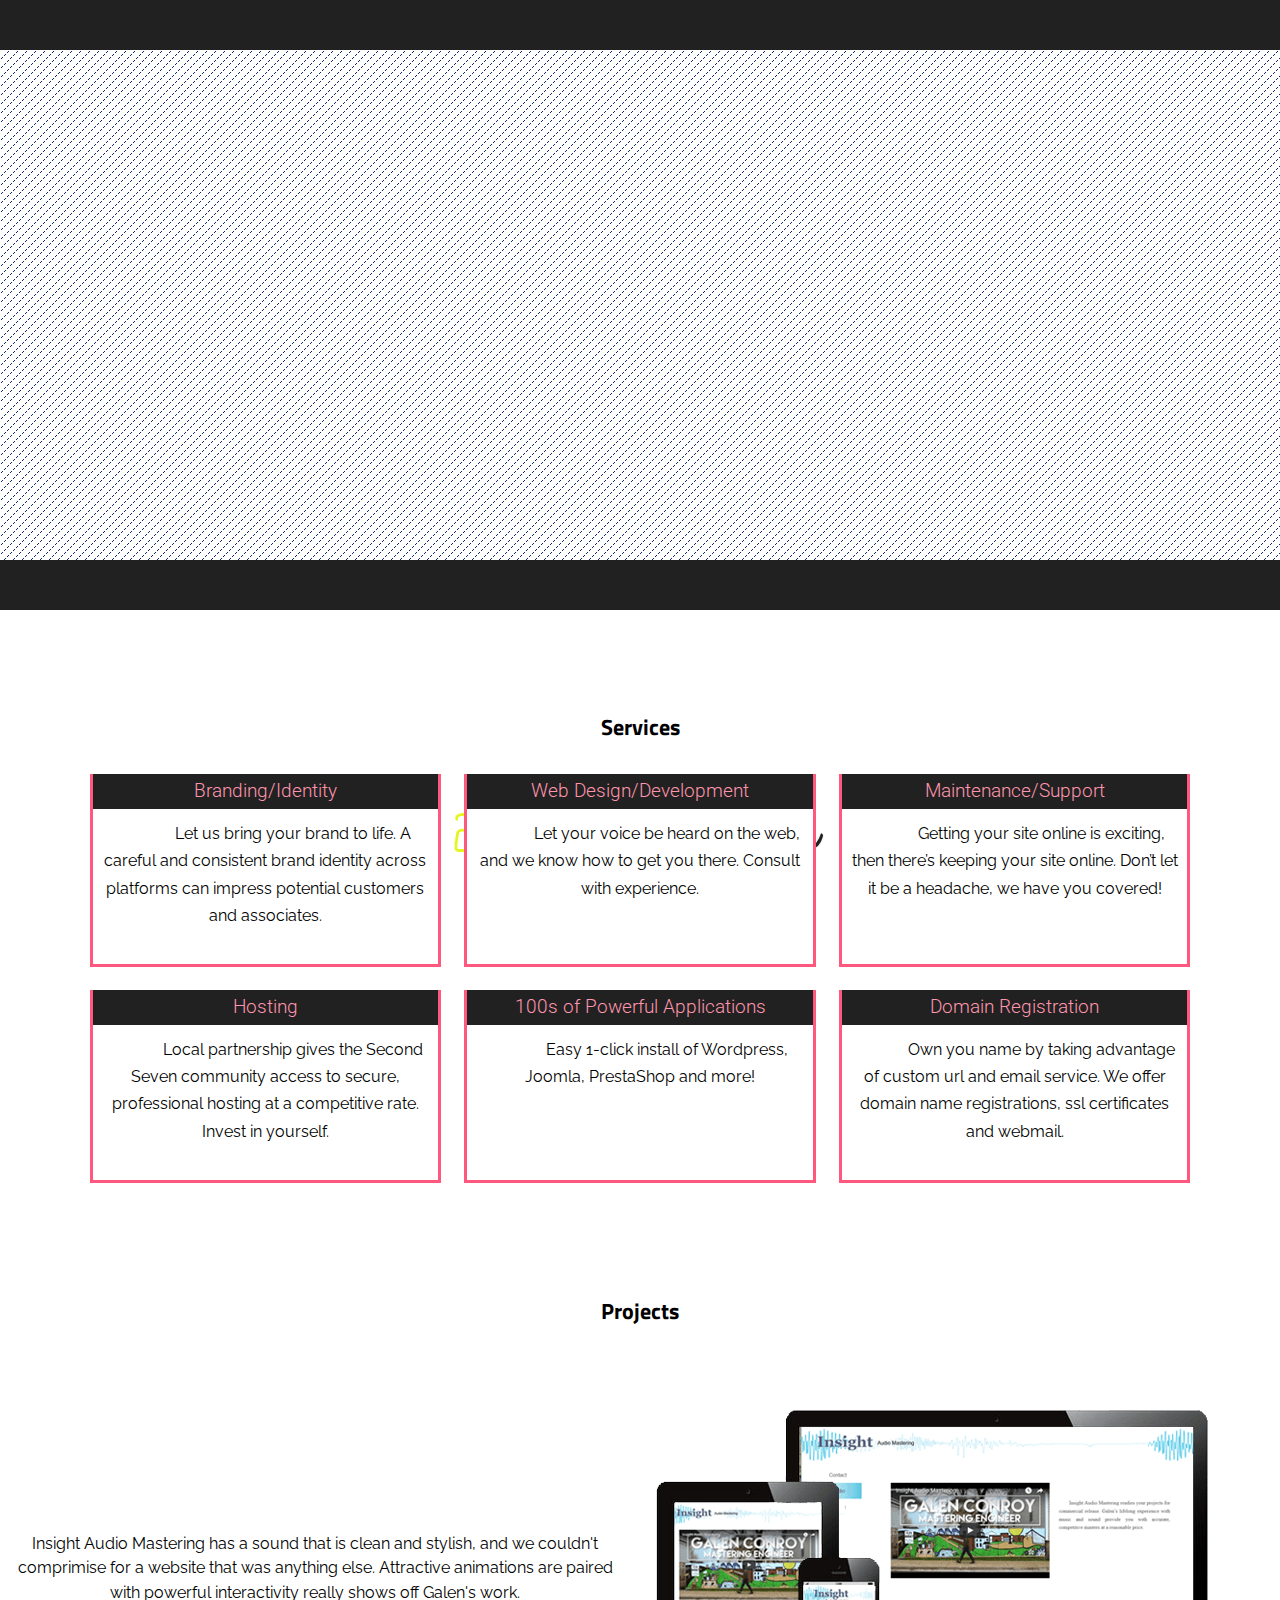
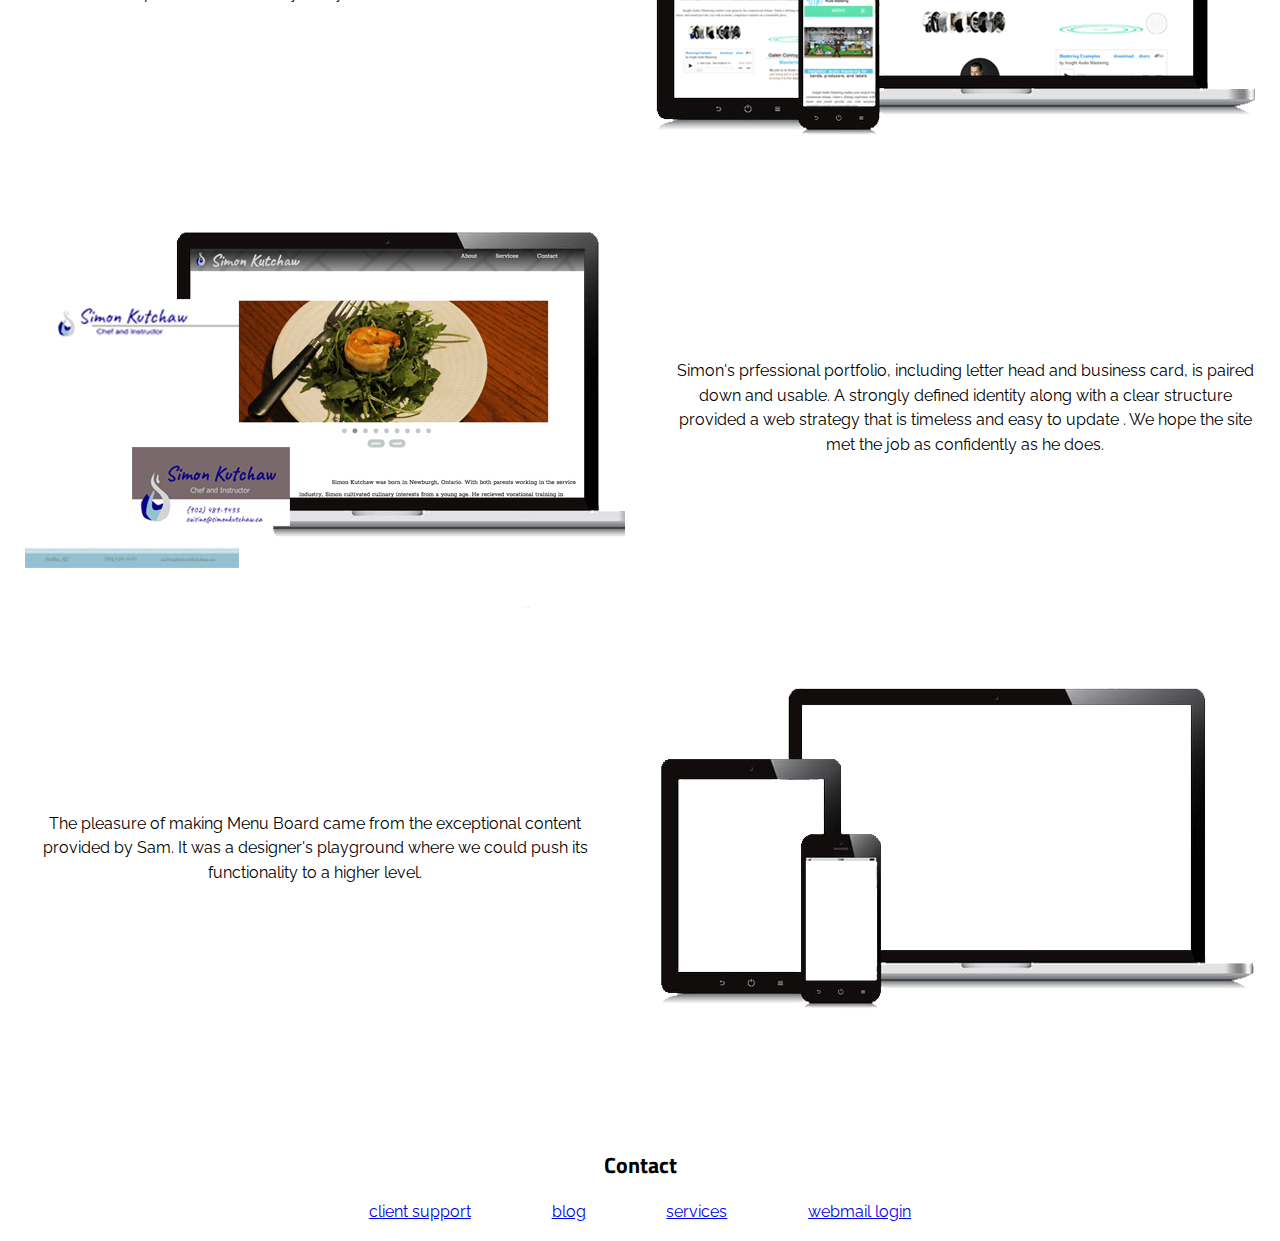
==== index.html @ 9fa20ea0 "fonts and logo for h1" ====
<!doctype html>
<html class="no-js" lang="en">
<head>
  <meta charset="utf-8">
  <meta http-equiv="x-ua-compatible" content="ie=edge">
  <title>Second Seven</title>
  <meta name="description" content="Design. Create. Human.">
  <meta name="author" content="Kaari Landry">
  <meta name="keywords" content="">



  <meta name="viewport" content="width=device-width, initial-scale=1">
  <link rel="shortcut icon" href="favicon.ico" type="image/x-icon">
  <link rel="icon" href="favicon.ico" type="image/x-icon">

  <link href="https://fonts.googleapis.com/css?family=Raleway|Titillium+Web|Roboto" rel="stylesheet">
  <link rel="stylesheet" href="css/normalize.css">
  <link rel="stylesheet" href="css/styles.css">
  <!--[if lt IE 9]>
  <script src="https://cdnjs.cloudflare.com/ajax/libs/html5shiv/3.7.3/html5shiv.js"></script>
  <![endif]-->
</head>
<body>
  <aside>
    <svg version="1.1" xmlns="http://www.w3.org/2000/svg" xmlns:xlink="http://www.w3.org/1999/xlink">
      <defs>

        <symbol id="icon-details" viewBox="0 0 22 28">
          <title>ellipsis-h</title>
          <path d="M6 11.5v3c0 0.828-0.672 1.5-1.5 1.5h-3c-0.828 0-1.5-0.672-1.5-1.5v-3c0-0.828 0.672-1.5 1.5-1.5h3c0.828 0 1.5 0.672 1.5 1.5zM14 11.5v3c0 0.828-0.672 1.5-1.5 1.5h-3c-0.828 0-1.5-0.672-1.5-1.5v-3c0-0.828 0.672-1.5 1.5-1.5h3c0.828 0 1.5 0.672 1.5 1.5zM22 11.5v3c0 0.828-0.672 1.5-1.5 1.5h-3c-0.828 0-1.5-0.672-1.5-1.5v-3c0-0.828 0.672-1.5 1.5-1.5h3c0.828 0 1.5 0.672 1.5 1.5z"></path>
        </symbol>

      </defs>
    </svg>
  </aside> <!-- icons/svg are included here-->
  <header>


  </header>

  <div class="bgv-container"><div id="video-background"><div class="screen"><div id="title"><img src="assets/images/secondsevenlogo.svg" width="150" height="40"/><h1>second<span>seven</span></h1></div></div></div></div>

  <main>
    <h2>Services</h2>
    <section class="services">
      <div class="services-container">
        <h3 class="shadow-title">Branding/Identity</h3><h3>Branding/Identity</h3>
        <p>
          Let us bring your brand to life. A careful and consistent brand identity across platforms can impress potential customers and associates.
        </p>
        <svg class="icon icon-details"><use xlink:href="#icon-details"></use></svg>
      </div><!-- end first section -->
      <div class="services-container">
        <h3 class="shadow-title">Web Design/Development</h3><h3>Web Design/Development</h3>
        <p>
          Let your voice be heard on the web, and we know how to get you there. Consult with experience.
        </p>
        <svg class="icon icon-details"><use xlink:href="#icon-details"></use></svg>
      </div><!-- end second section -->
      <div class="services-container">
        <h3 class="shadow-title">Maintenance/Support</h3><h3>Maintenance/Support</h3>
        <p>
          Getting your site online is exciting, then there’s keeping your site online. Don’t let it be a headache, we have you covered!
        </p>
        <svg class="icon icon-details"><use xlink:href="#icon-details"></use></svg>
      </div><!-- end third section -->
      <div class="services-container">
        <h3 class="shadow-title">Hosting</h3><h3>Hosting</h3>
        <p>
          Local partnership gives the Second Seven community access to secure, professional hosting at a competitive rate. Invest in yourself.
        </p>
        <svg class="icon icon-details"><use xlink:href="#icon-details"></use></svg>
      </div><!-- end fourth section -->
      <div class="services-container">
        <h3 class="shadow-title">100s of Powerful Applications</h3><h3>100s of Powerful Applications</h3>
        <p>
          Easy 1-click install of Wordpress, Joomla, PrestaShop and more!
        </p>
        <svg class="icon icon-details"><use xlink:href="#icon-details"></use></svg>
      </div><!-- end fifth section -->
      <div class="services-container">
        <h3 class="shadow-title">Domain Registration</h3><h3>Domain Registration</h3>
        <p>
          Own you name by taking advantage of custom url and email service. We offer domain name registrations, ssl certificates and webmail.
        </p>
        <svg class="icon icon-details"><use xlink:href="#icon-details"></use></svg>
      </div><!-- end sixth section -->
    </section><!-- end services section-->

    <h2>Projects</h2>
    <section class="projects">
      <div class="project-container">
        <p>Insight Audio Mastering has a sound that is clean and stylish, and we couldn't comprimise for a website that was anything else. Attractive animations are paired with powerful interactivity really shows off Galen's work.</p>
        <div class="insight project-image"></div>
      </div> <!-- end insight container -->
      <div class="project-container">
        <p>Simon's prfessional portfolio, including letter head and business card, is paired down and usable. A strongly defined identity along with a clear structure provided a web strategy that is timeless and easy to update . We hope the site met the job as confidently as he does.</p>
        <div class="simon project-image"></div>
      </div> <!-- end simon container -->
      <div class="project-container">
        <p>The pleasure of making Menu Board came from the exceptional content provided by Sam. It was a designer's playground where we could push its functionality to a higher level.</p>
        <div class="menuboard project-image"></div>
      </div> <!-- end menuboard container -->
    </section><!-- end projects section-->

    <h2>Contact</h2>
    <section class="contact">
      <script type="text/javascript" src="https://form.jotform.ca/jsform/71225395920254"></script>
    </section><!-- end contact section-->
  </main>

  <footer>
    <nav>
        <a href="#" >client support</a>
        <a href="http://blog.secondseven.ca" target="_self" rel="noopener noreferrer">blog</a>
        <a href="http://secondseven.ca/services" target="_self" rel="noopener noreferrer">services</a>
        <a href="https://r116.websiteservername.com:2096/" target="_self" rel="noopener noreferrer">webmail login</a>
    </nav>

  </footer>  <!-- end footer -->

<script type="text/javascript" src="https://ajax.googleapis.com/ajax/libs/jquery/3.1.1/jquery.min.js"></script>
<script type="text/javascript" src="js/modernizr-2.8.3.min.js"></script>
<script type="text/javascript" src="js/main.js"></script>
<script type="text/javascript" src="js/plugins.js"></script>

<script>
  (function(b,o,i,l,e,r){b.GoogleAnalyticsObject=l;b[l]||(b[l]=
  function(){(b[l].q=b[l].q||[]).push(arguments)});b[l].l=+new Date;
  e=o.createElement(i);r=o.getElementsByTagName(i)[0];
  e.src='https://www.google-analytics.com/analytics.js';
  r.parentNode.insertBefore(e,r)}(window,document,'script','ga'));
  ga('create','UA-83873301-2','auto');ga('send','pageview');
</script>
</body>
</html>
---- css/styles.css ----
@font-face{font-family:"marker";src:url("../assets/fonts/marker.otf") format("opentype"),url("../assets/fonts/marker.ttf") format("truetype"),url("../assets/fonts/marker.woff") format("woff"),url("../assets/fonts/marker.woff2") format("woff2")}@font-face{font-family:"hand";src:url("../assets/fonts/hand.otf") format("opentype"),url("../assets/fonts/hand.ttf") format("truetype"),url("../assets/fonts/hand.woff") format("woff"),url("../assets/fonts/hand.woff2") format("woff2")}body{font-family:"Raleway",sans-serif;text-align:center}#title{display:inline-block;width:100%;align-items:center;position:absolute;bottom:0px;left:0}#title h1{display:inline-block;font-family:"marker";color:#212121;text-shadow:0 0 2px #CECECE;margin:20px 7px}#title span{font-family:"hand";display:inline-block;font-weight:100;font-size:250%}#title img{display:inline-block}h2{width:100%;font-size:1.4rem;font-weight:700;font-family:"Titillium Web",sans-serif;margin-top:100px}nav{margin:20px 0;width:100%}nav a{margin:3%}h3{font-family:"Roboto";font-weight:300;color:#ff95ae;background-color:#212121;margin:0 0 20px;line-height:185%;position:absolute;top:0;width:100%;right:0;transition:left .5s cubic-bezier(.905, .125, 1, 1),right .5s cubic-bezier(.905, .125, 1, 1)}.shadow-title{left:-100%;color:#212121;background-color:#FF587F}.services{display:flex;flex-flow:row;flex-wrap:wrap;justify-content:center;text-align:center;margin:0 auto;width:90%;max-width:1200px}.services-container{width:30%;margin:1%;min-width:150px;border:3px solid #FF587F;border-top:0;position:relative;background-color:#fff;cursor:pointer;overflow:hidden}.services-container p{margin:46px 5px 35px;text-indent:3.4rem;line-height:170%}.services-container .icon-details{height:2.7em;width:2.7em;margin:0 29px;position:absolute;bottom:0;right:0;fill:#fff;display:inline-block;transition:all .6s ease-out}.services-container:hover h3{right:-100%;transition:left .7s cubic-bezier(.905, .125, 1, 1),right .7s cubic-bezier(.905, .125, 1, 1)}.services-container:hover .shadow-title{left:0}.services-container:hover .icon-details{fill:#FF587F;transition:all .2s cubic-bezier(.905, .125, 1, 1) .6s}.project-container{display:flex;flex-flow:row;align-items:center;margin:40px auto}.project-container p{flex-basis:auto;padding:15px;line-height:1.53rem}.project-container:nth-child(even){flex-flow:row-reverse}.project-image{background-position:center;background-size:contain;background-repeat:no-repeat;height:400px;flex-shrink:0;max-width:600px;min-width:225px;flex-basis:60%;margin:0 25px}.insight{background-image:url("../assets/images/insight.png")}.simon{background-image:url("../assets/images/simon.png")}.menuboard{background-image:url("../assets/images/menuboard.png")}#services{width:100%;margin:0}.service-details{width:100%;margin:0}.screen{width:100%;height:100%;background:url("[data-uri]")}#video-background{display:block;width:100%;height:510px;background-image:url("../assets/videos/sunrise.gif");background-repeat:no-repeat;background-size:cover;background-position:center center}.bgv-container{border-width:50px 0 50px 0;border-style:solid;border-color:#212121}@media (max-width: 768px){section{width:100%}.projects{flex-flow:column-reverse;justify-content:space-between;align-content:space-between}.services-container{width:80%;margin:auto}.project-container{flex-flow:column-reverse !important}.project-image{width:100%}}@media (min-width: 769px) and (max-width: 1000px){.services-container{width:47%}}
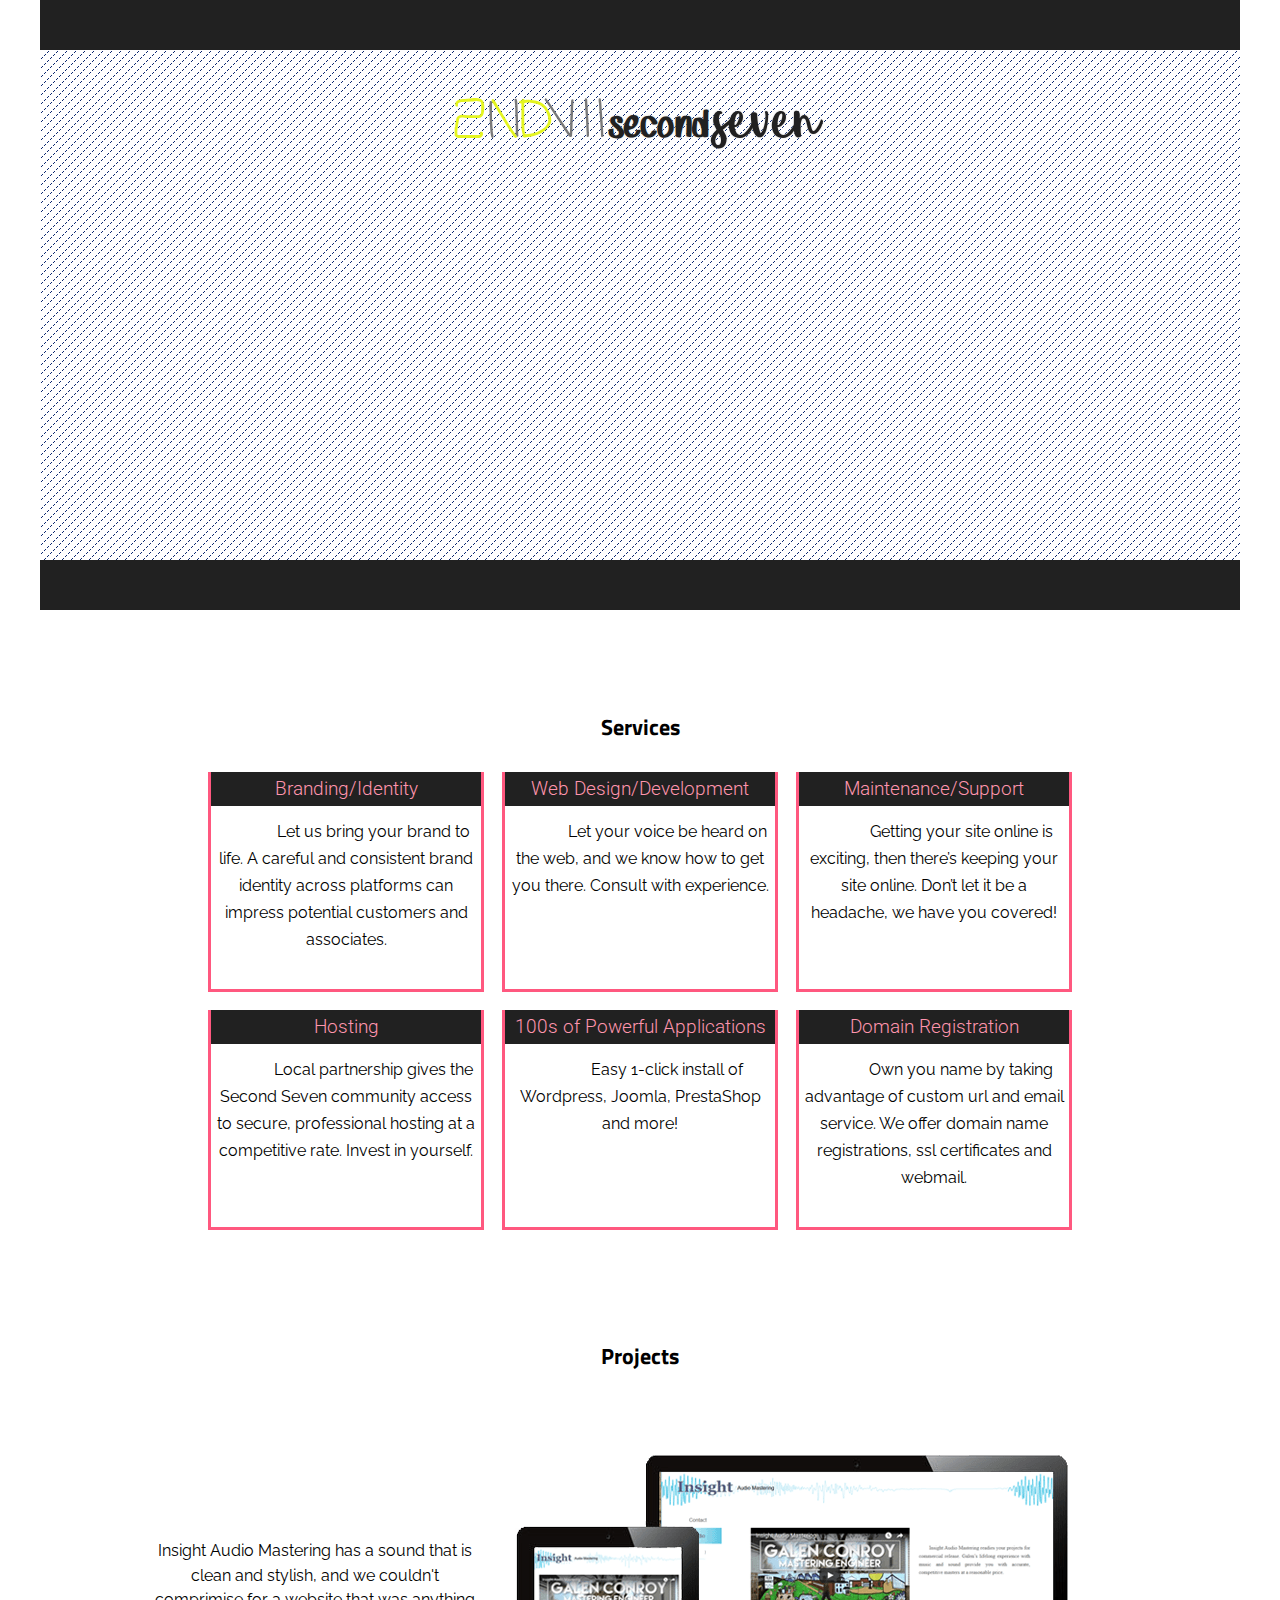
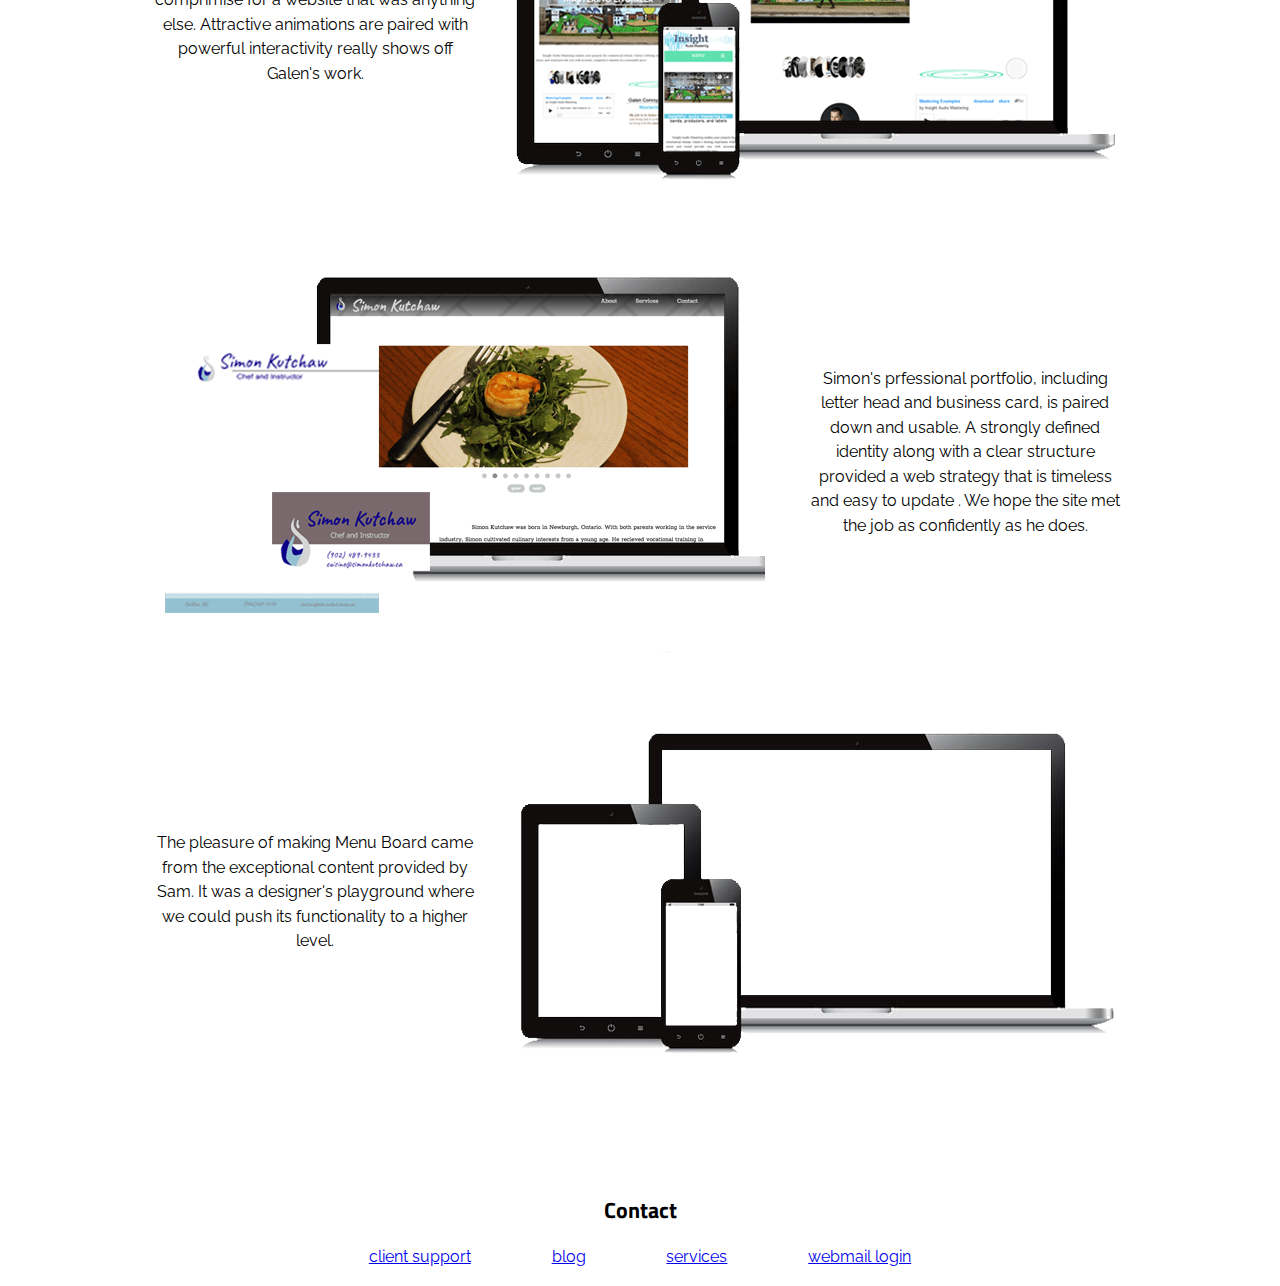
==== commit e08a30c5: "created services accordian" ====
--- a/index.html
+++ b/index.html
@@ -121,7 +121,6 @@
   </footer>  <!-- end footer -->
 
 <script type="text/javascript" src="https://ajax.googleapis.com/ajax/libs/jquery/3.1.1/jquery.min.js"></script>
-<script type="text/javascript" src="js/modernizr-2.8.3.min.js"></script>
 <script type="text/javascript" src="js/main.js"></script>
 <script type="text/javascript" src="js/plugins.js"></script>
 
--- a/css/styles.css
+++ b/css/styles.css
@@ -1 +1 @@
-@font-face{font-family:"marker";src:url("../assets/fonts/marker.otf") format("opentype"),url("../assets/fonts/marker.ttf") format("truetype"),url("../assets/fonts/marker.woff") format("woff"),url("../assets/fonts/marker.woff2") format("woff2")}@font-face{font-family:"hand";src:url("../assets/fonts/hand.otf") format("opentype"),url("../assets/fonts/hand.ttf") format("truetype"),url("../assets/fonts/hand.woff") format("woff"),url("../assets/fonts/hand.woff2") format("woff2")}body{font-family:"Raleway",sans-serif;text-align:center}#title{display:inline-block;width:100%;align-items:center;position:absolute;bottom:0px;left:0}#title h1{display:inline-block;font-family:"marker";color:#212121;text-shadow:0 0 2px #CECECE;margin:20px 7px}#title span{font-family:"hand";display:inline-block;font-weight:100;font-size:250%}#title img{display:inline-block}h2{width:100%;font-size:1.4rem;font-weight:700;font-family:"Titillium Web",sans-serif;margin-top:100px}nav{margin:20px 0;width:100%}nav a{margin:3%}h3{font-family:"Roboto";font-weight:300;color:#ff95ae;background-color:#212121;margin:0 0 20px;line-height:185%;position:absolute;top:0;width:100%;right:0;transition:left .5s cubic-bezier(.905, .125, 1, 1),right .5s cubic-bezier(.905, .125, 1, 1)}.shadow-title{left:-100%;color:#212121;background-color:#FF587F}.services{display:flex;flex-flow:row;flex-wrap:wrap;justify-content:center;text-align:center;margin:0 auto;width:90%;max-width:1200px}.services-container{width:30%;margin:1%;min-width:150px;border:3px solid #FF587F;border-top:0;position:relative;background-color:#fff;cursor:pointer;overflow:hidden}.services-container p{margin:46px 5px 35px;text-indent:3.4rem;line-height:170%}.services-container .icon-details{height:2.7em;width:2.7em;margin:0 29px;position:absolute;bottom:0;right:0;fill:#fff;display:inline-block;transition:all .6s ease-out}.services-container:hover h3{right:-100%;transition:left .7s cubic-bezier(.905, .125, 1, 1),right .7s cubic-bezier(.905, .125, 1, 1)}.services-container:hover .shadow-title{left:0}.services-container:hover .icon-details{fill:#FF587F;transition:all .2s cubic-bezier(.905, .125, 1, 1) .6s}.project-container{display:flex;flex-flow:row;align-items:center;margin:40px auto}.project-container p{flex-basis:auto;padding:15px;line-height:1.53rem}.project-container:nth-child(even){flex-flow:row-reverse}.project-image{background-position:center;background-size:contain;background-repeat:no-repeat;height:400px;flex-shrink:0;max-width:600px;min-width:225px;flex-basis:60%;margin:0 25px}.insight{background-image:url("../assets/images/insight.png")}.simon{background-image:url("../assets/images/simon.png")}.menuboard{background-image:url("../assets/images/menuboard.png")}#services{width:100%;margin:0}.service-details{width:100%;margin:0}.screen{width:100%;height:100%;background:url("[data-uri]")}#video-background{display:block;width:100%;height:510px;background-image:url("../assets/videos/sunrise.gif");background-repeat:no-repeat;background-size:cover;background-position:center center}.bgv-container{border-width:50px 0 50px 0;border-style:solid;border-color:#212121}@media (max-width: 768px){section{width:100%}.projects{flex-flow:column-reverse;justify-content:space-between;align-content:space-between}.services-container{width:80%;margin:auto}.project-container{flex-flow:column-reverse !important}.project-image{width:100%}}@media (min-width: 769px) and (max-width: 1000px){.services-container{width:47%}}
+@font-face{font-family:"marker";src:url("../assets/fonts/marker.otf") format("opentype"),url("../assets/fonts/marker.ttf") format("truetype"),url("../assets/fonts/marker.woff") format("woff"),url("../assets/fonts/marker.woff2") format("woff2")}@font-face{font-family:"hand";src:url("../assets/fonts/hand.otf") format("opentype"),url("../assets/fonts/hand.ttf") format("truetype"),url("../assets/fonts/hand.woff") format("woff"),url("../assets/fonts/hand.woff2") format("woff2")}body{font-family:"Raleway",sans-serif;text-align:center}main{max-width:1000px;margin:0 auto}#title{display:inline-block;width:100%;align-items:center}h1{display:inline-block;font-family:"marker";color:#212121;text-shadow:0 0 2px #CECECE;margin:20px 7px}span{font-family:"hand";display:inline-block;font-weight:100;font-size:250%}img{display:inline-block}h2{width:100%;font-size:1.4rem;font-weight:700;font-family:"Titillium Web",sans-serif;margin-top:100px}nav{margin:20px 0;width:100%}nav a{margin:3%}h3{font-family:"Roboto";font-weight:300;color:#ff95ae;background-color:#212121;margin:0 0 20px;line-height:185%;position:absolute;top:0;width:100%;right:0;transition:left .5s cubic-bezier(.905, .125, 1, 1),right .5s cubic-bezier(.905, .125, 1, 1)}.shadow-title{left:-100%;color:#212121;background-color:#FF587F}.services{display:flex;flex-flow:row;flex-wrap:wrap;justify-content:center;text-align:center;margin:0 auto;width:90%;max-width:1200px}.services-container{width:30%;margin:1%;min-width:150px;border:3px solid #FF587F;border-top:0;position:relative;background-color:#fff;cursor:pointer;overflow:hidden}.services-container p{margin:46px 5px 35px;text-indent:3.4rem;line-height:170%}.services-container .icon-details{height:2.7em;width:2.7em;margin:0 29px;position:absolute;bottom:0;right:0;fill:#fff;display:inline-block;transition:all .6s ease-out}.services-container:hover h3{right:-100%;transition:left .7s cubic-bezier(.905, .125, 1, 1),right .7s cubic-bezier(.905, .125, 1, 1)}.services-container:hover .shadow-title{left:0}.services-container:hover .icon-details{fill:#FF587F;transition:all .2s cubic-bezier(.905, .125, 1, 1) .6s}.project-container{display:flex;flex-flow:row;align-items:center;margin:40px auto}.project-container p{flex-basis:auto;padding:15px;line-height:1.53rem}.project-container:nth-child(even){flex-flow:row-reverse}.project-image{background-position:center;background-size:contain;background-repeat:no-repeat;height:400px;flex-shrink:0;max-width:600px;min-width:225px;flex-basis:60%;margin:0 25px}.insight{background-image:url("../assets/images/insight.png")}.simon{background-image:url("../assets/images/simon.png")}.menuboard{background-image:url("../assets/images/menuboard.png")}.service-details{width:100%;margin:0}.screen{width:100%;height:100%;background:url("[data-uri]")}#video-background{display:block;width:100%;height:510px;background-image:url("../assets/videos/sunrise.gif");background-repeat:no-repeat;background-size:cover;background-position:center center}.bgv-container{max-width:1200px;margin:0 auto;border-width:50px 0 50px 0;border-style:solid;border-color:#212121}@media (max-width: 768px){section{width:100%}.projects{flex-flow:column-reverse;justify-content:space-between;align-content:space-between}.services-container{width:80%;margin:auto}.project-container{flex-flow:column-reverse !important}.project-image{width:100%}#services ul{flex-flow:column !important}}@media (min-width: 769px) and (max-width: 1000px){.services-container{width:47%}}
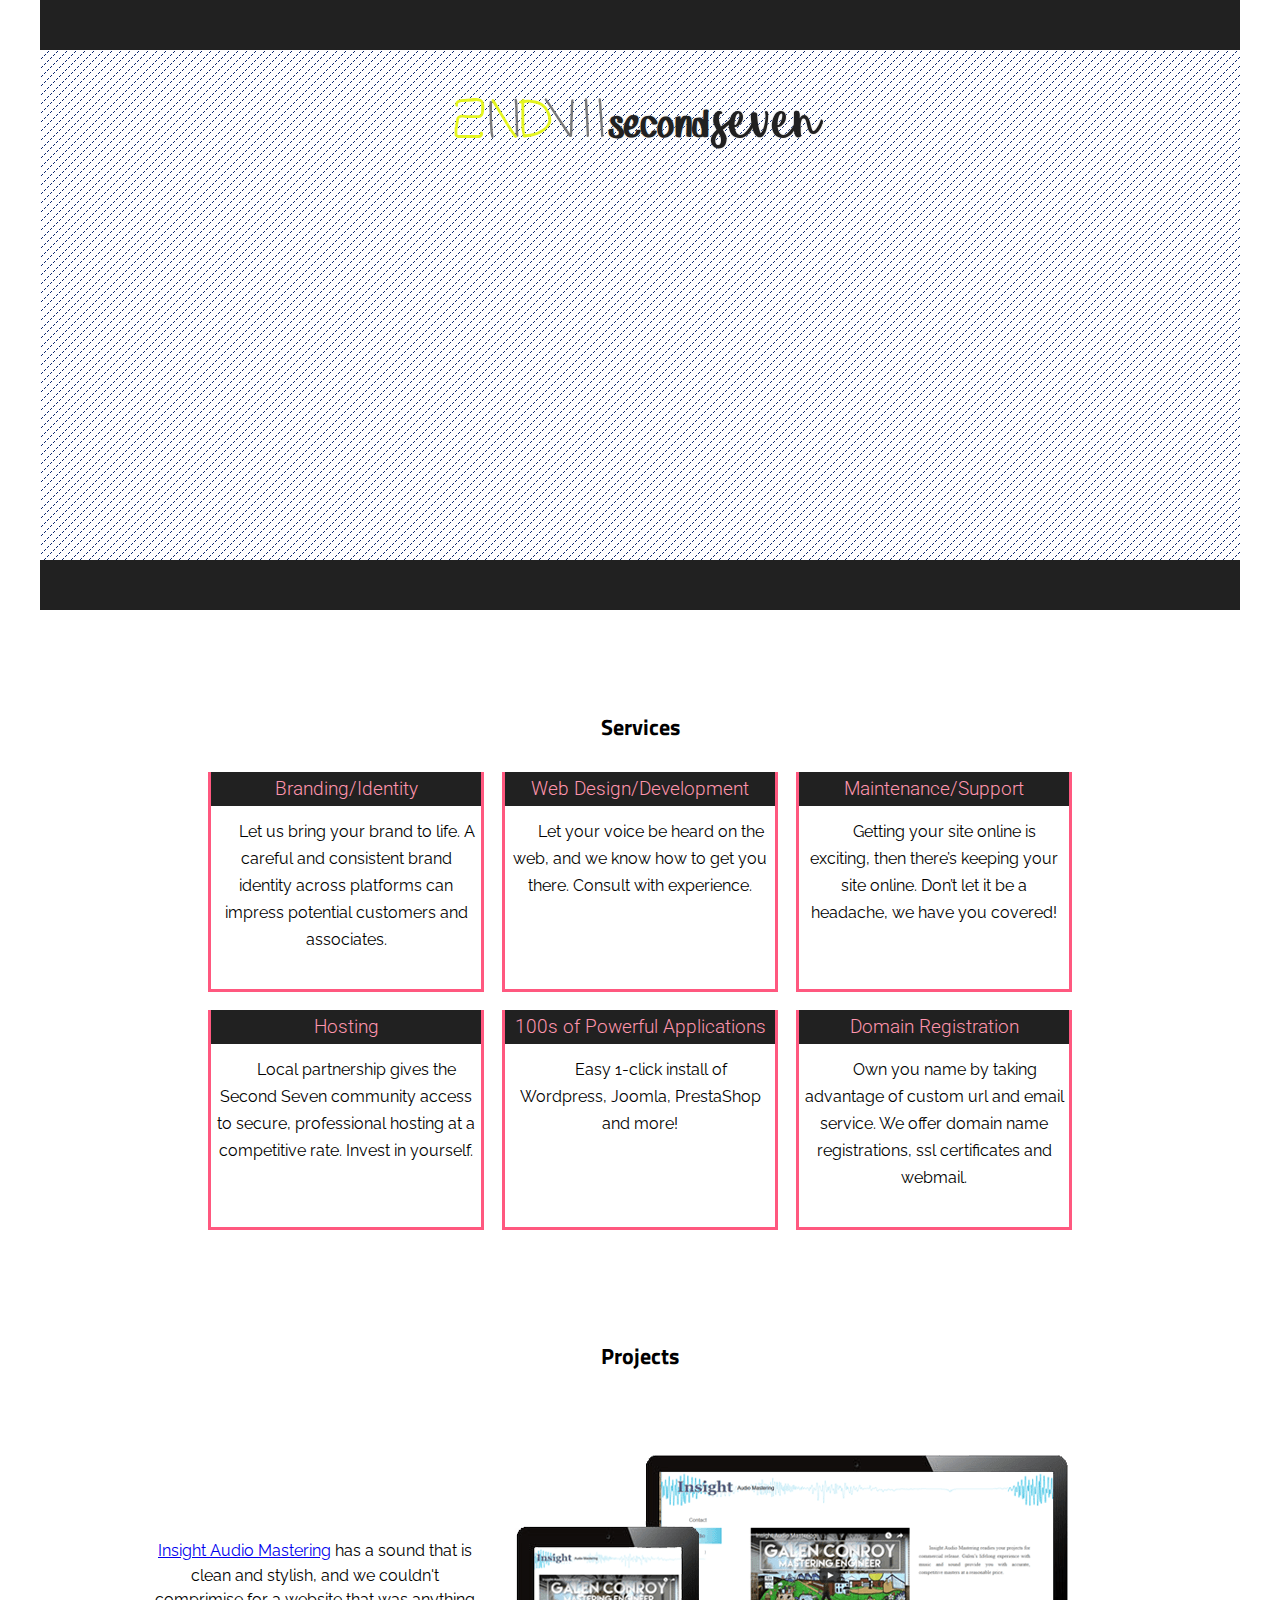
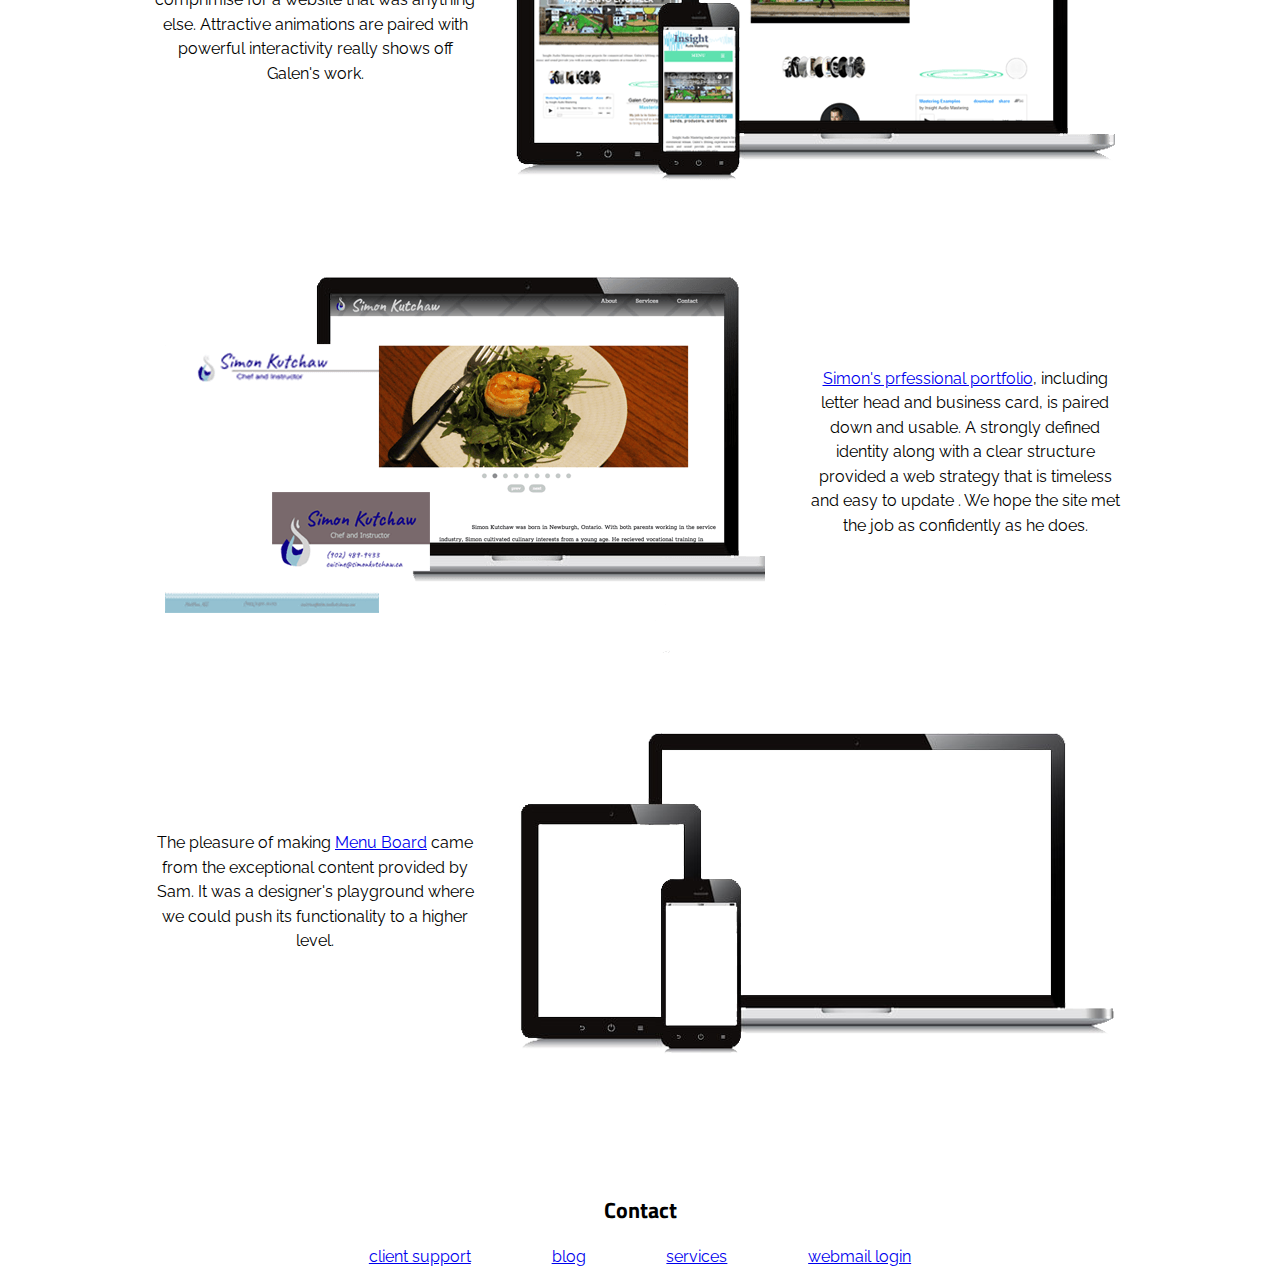
==== commit a4d75691: "ready to upload" ====
--- a/index.html
+++ b/index.html
@@ -44,68 +44,88 @@
   <main>
     <h2>Services</h2>
     <section class="services">
+
       <div class="services-container">
-        <h3 class="shadow-title">Branding/Identity</h3><h3>Branding/Identity</h3>
-        <p>
-          Let us bring your brand to life. A careful and consistent brand identity across platforms can impress potential customers and associates.
-        </p>
-        <svg class="icon icon-details"><use xlink:href="#icon-details"></use></svg>
+        <a href="http://secondseven.ca/services.html" title="Second Seven Services" alt="link to services information page" target="_self">
+          <h3 class="shadow-title">Branding/Identity</h3><h3>Branding/Identity</h3>
+          <p>
+            Let us bring your brand to life. A careful and consistent brand identity across platforms can impress potential customers and associates.
+          </p>
+          <svg class="icon icon-details"><use xlink:href="#icon-details"></use></svg>
+        </a>
       </div><!-- end first section -->
+
       <div class="services-container">
-        <h3 class="shadow-title">Web Design/Development</h3><h3>Web Design/Development</h3>
-        <p>
-          Let your voice be heard on the web, and we know how to get you there. Consult with experience.
-        </p>
-        <svg class="icon icon-details"><use xlink:href="#icon-details"></use></svg>
+        <a href="http://secondseven.ca/services.html" title="Second Seven Services" alt="link to services information page" target="_self">
+          <h3 class="shadow-title">Web Design/Development</h3><h3>Web Design/Development</h3>
+          <p>
+            Let your voice be heard on the web, and we know how to get you there. Consult with experience.
+          </p>
+          <svg class="icon icon-details"><use xlink:href="#icon-details"></use></svg>
+        </a>
       </div><!-- end second section -->
+
+
       <div class="services-container">
-        <h3 class="shadow-title">Maintenance/Support</h3><h3>Maintenance/Support</h3>
-        <p>
-          Getting your site online is exciting, then there’s keeping your site online. Don’t let it be a headache, we have you covered!
-        </p>
-        <svg class="icon icon-details"><use xlink:href="#icon-details"></use></svg>
+        <a href="http://secondseven.ca/services.html" title="Second Seven Services" alt="link to services information page" target="_self">
+          <h3 class="shadow-title">Maintenance/Support</h3><h3>Maintenance/Support</h3>
+          <p>
+            Getting your site online is exciting, then there’s keeping your site online. Don’t let it be a headache, we have you covered!
+          </p>
+          <svg class="icon icon-details"><use xlink:href="#icon-details"></use></svg>
+        </a>
       </div><!-- end third section -->
+
       <div class="services-container">
-        <h3 class="shadow-title">Hosting</h3><h3>Hosting</h3>
-        <p>
-          Local partnership gives the Second Seven community access to secure, professional hosting at a competitive rate. Invest in yourself.
-        </p>
-        <svg class="icon icon-details"><use xlink:href="#icon-details"></use></svg>
+        <a href="http://secondseven.ca/services.html" title="Second Seven Services" alt="link to services information page" target="_self">
+          <h3 class="shadow-title">Hosting</h3><h3>Hosting</h3>
+          <p>
+            Local partnership gives the Second Seven community access to secure, professional hosting at a competitive rate. Invest in yourself.
+          </p>
+          <svg class="icon icon-details"><use xlink:href="#icon-details"></use></svg>
+        </a>
       </div><!-- end fourth section -->
+
       <div class="services-container">
-        <h3 class="shadow-title">100s of Powerful Applications</h3><h3>100s of Powerful Applications</h3>
-        <p>
-          Easy 1-click install of Wordpress, Joomla, PrestaShop and more!
-        </p>
-        <svg class="icon icon-details"><use xlink:href="#icon-details"></use></svg>
+        <a href="http://secondseven.ca/services.html" title="Second Seven Services" alt="link to services information page" target="_self">
+          <h3 class="shadow-title">100s of Powerful Applications</h3><h3>100s of Powerful Applications</h3>
+          <p>
+            Easy 1-click install of Wordpress, Joomla, PrestaShop and more!
+          </p>
+          <svg class="icon icon-details"><use xlink:href="#icon-details"></use></svg>
+        </a>
       </div><!-- end fifth section -->
+
       <div class="services-container">
-        <h3 class="shadow-title">Domain Registration</h3><h3>Domain Registration</h3>
-        <p>
-          Own you name by taking advantage of custom url and email service. We offer domain name registrations, ssl certificates and webmail.
-        </p>
-        <svg class="icon icon-details"><use xlink:href="#icon-details"></use></svg>
+        <a href="http://secondseven.ca/services.html" title="Second Seven Services" alt="link to services information page" target="_self">
+          <h3 class="shadow-title">Domain Registration</h3><h3>Domain Registration</h3>
+          <p>
+            Own you name by taking advantage of custom url and email service. We offer domain name registrations, ssl certificates and webmail.
+          </p>
+          <svg class="icon icon-details"><use xlink:href="#icon-details"></use></svg>
+        </a>
       </div><!-- end sixth section -->
+
     </section><!-- end services section-->
 
     <h2>Projects</h2>
     <section class="projects">
       <div class="project-container">
-        <p>Insight Audio Mastering has a sound that is clean and stylish, and we couldn't comprimise for a website that was anything else. Attractive animations are paired with powerful interactivity really shows off Galen's work.</p>
+        <p><a href="http://insightaudiomastering.com" rel="noopener noreferrer" target="_blank">Insight Audio Mastering</a> has a sound that is clean and stylish, and we couldn't comprimise for a website that was anything else. Attractive animations are paired with powerful interactivity really shows off Galen's work.</p>
         <div class="insight project-image"></div>
       </div> <!-- end insight container -->
       <div class="project-container">
-        <p>Simon's prfessional portfolio, including letter head and business card, is paired down and usable. A strongly defined identity along with a clear structure provided a web strategy that is timeless and easy to update . We hope the site met the job as confidently as he does.</p>
+        <p><a href="http://simonkutchaw.ca" rel="noopener noreferrer" target="_blank">Simon's prfessional portfolio</a>, including letter head and business card, is paired down and usable. A strongly defined identity along with a clear structure provided a web strategy that is timeless and easy to update . We hope the site met the job as confidently as he does.</p>
         <div class="simon project-image"></div>
       </div> <!-- end simon container -->
       <div class="project-container">
-        <p>The pleasure of making Menu Board came from the exceptional content provided by Sam. It was a designer's playground where we could push its functionality to a higher level.</p>
+        <p>The pleasure of making <a href="http://www.menuboard.xyz" rel="noopener noreferrer" target="_blank">Menu Board</a> came from the exceptional content provided by Sam. It was a designer's playground where we could push its functionality to a higher level.</p>
         <div class="menuboard project-image"></div>
       </div> <!-- end menuboard container -->
     </section><!-- end projects section-->
 
     <h2>Contact</h2>
-    <section class="contact">
+    <section class="contact" id="contact">
       <script type="text/javascript" src="https://form.jotform.ca/jsform/71225395920254"></script>
     </section><!-- end contact section-->
   </main>
@@ -114,7 +134,7 @@
     <nav>
         <a href="#" >client support</a>
         <a href="http://blog.secondseven.ca" target="_self" rel="noopener noreferrer">blog</a>
-        <a href="http://secondseven.ca/services" target="_self" rel="noopener noreferrer">services</a>
+        <a href="http://secondseven.ca/services.html" target="_self" rel="noopener noreferrer">services</a>
         <a href="https://r116.websiteservername.com:2096/" target="_self" rel="noopener noreferrer">webmail login</a>
     </nav>
 
--- a/css/styles.css
+++ b/css/styles.css
@@ -1 +1 @@
-@font-face{font-family:"marker";src:url("../assets/fonts/marker.otf") format("opentype"),url("../assets/fonts/marker.ttf") format("truetype"),url("../assets/fonts/marker.woff") format("woff"),url("../assets/fonts/marker.woff2") format("woff2")}@font-face{font-family:"hand";src:url("../assets/fonts/hand.otf") format("opentype"),url("../assets/fonts/hand.ttf") format("truetype"),url("../assets/fonts/hand.woff") format("woff"),url("../assets/fonts/hand.woff2") format("woff2")}body{font-family:"Raleway",sans-serif;text-align:center}main{max-width:1000px;margin:0 auto}#title{display:inline-block;width:100%;align-items:center}h1{display:inline-block;font-family:"marker";color:#212121;text-shadow:0 0 2px #CECECE;margin:20px 7px}span{font-family:"hand";display:inline-block;font-weight:100;font-size:250%}img{display:inline-block}h2{width:100%;font-size:1.4rem;font-weight:700;font-family:"Titillium Web",sans-serif;margin-top:100px}nav{margin:20px 0;width:100%}nav a{margin:3%}h3{font-family:"Roboto";font-weight:300;color:#ff95ae;background-color:#212121;margin:0 0 20px;line-height:185%;position:absolute;top:0;width:100%;right:0;transition:left .5s cubic-bezier(.905, .125, 1, 1),right .5s cubic-bezier(.905, .125, 1, 1)}.shadow-title{left:-100%;color:#212121;background-color:#FF587F}.services{display:flex;flex-flow:row;flex-wrap:wrap;justify-content:center;text-align:center;margin:0 auto;width:90%;max-width:1200px}.services-container{width:30%;margin:1%;min-width:150px;border:3px solid #FF587F;border-top:0;position:relative;background-color:#fff;cursor:pointer;overflow:hidden}.services-container p{margin:46px 5px 35px;text-indent:3.4rem;line-height:170%}.services-container .icon-details{height:2.7em;width:2.7em;margin:0 29px;position:absolute;bottom:0;right:0;fill:#fff;display:inline-block;transition:all .6s ease-out}.services-container:hover h3{right:-100%;transition:left .7s cubic-bezier(.905, .125, 1, 1),right .7s cubic-bezier(.905, .125, 1, 1)}.services-container:hover .shadow-title{left:0}.services-container:hover .icon-details{fill:#FF587F;transition:all .2s cubic-bezier(.905, .125, 1, 1) .6s}.project-container{display:flex;flex-flow:row;align-items:center;margin:40px auto}.project-container p{flex-basis:auto;padding:15px;line-height:1.53rem}.project-container:nth-child(even){flex-flow:row-reverse}.project-image{background-position:center;background-size:contain;background-repeat:no-repeat;height:400px;flex-shrink:0;max-width:600px;min-width:225px;flex-basis:60%;margin:0 25px}.insight{background-image:url("../assets/images/insight.png")}.simon{background-image:url("../assets/images/simon.png")}.menuboard{background-image:url("../assets/images/menuboard.png")}.service-details{width:100%;margin:0}.screen{width:100%;height:100%;background:url("[data-uri]")}#video-background{display:block;width:100%;height:510px;background-image:url("../assets/videos/sunrise.gif");background-repeat:no-repeat;background-size:cover;background-position:center center}.bgv-container{max-width:1200px;margin:0 auto;border-width:50px 0 50px 0;border-style:solid;border-color:#212121}@media (max-width: 768px){section{width:100%}.projects{flex-flow:column-reverse;justify-content:space-between;align-content:space-between}.services-container{width:80%;margin:auto}.project-container{flex-flow:column-reverse !important}.project-image{width:100%}#services ul{flex-flow:column !important}}@media (min-width: 769px) and (max-width: 1000px){.services-container{width:47%}}
+@font-face{font-family:"marker";src:url("../assets/fonts/marker.otf") format("opentype"),url("../assets/fonts/marker.ttf") format("truetype"),url("../assets/fonts/marker.woff") format("woff"),url("../assets/fonts/marker.woff2") format("woff2")}@font-face{font-family:"hand";src:url("../assets/fonts/hand.otf") format("opentype"),url("../assets/fonts/hand.ttf") format("truetype"),url("../assets/fonts/hand.woff") format("woff"),url("../assets/fonts/hand.woff2") format("woff2")}body{font-family:"Raleway",sans-serif;text-align:center}main{max-width:1000px;margin:0 auto}#title{display:inline-block;width:100%;align-items:center}h1{display:inline-block;font-family:"marker";color:#212121;text-shadow:0 0 2px #CECECE;margin:20px 7px}span{font-family:"hand";display:inline-block;font-weight:100;font-size:250%}img{display:inline-block}h2{width:100%;font-size:1.4rem;font-weight:700;font-family:"Titillium Web",sans-serif;margin-top:100px}nav{margin:20px 0;width:100%}nav a{margin:3%}h3{font-family:"Roboto";font-weight:300;color:#ff95ae;background-color:#212121;margin:0 0 20px;line-height:185%;position:absolute;top:0;width:100%;right:0;transition:left .5s cubic-bezier(.905, .125, 1, 1),right .5s cubic-bezier(.905, .125, 1, 1)}.shadow-title{left:-100%;color:#212121;background-color:#FF587F}.services{display:flex;flex-flow:row;flex-wrap:wrap;justify-content:center;text-align:center;margin:0 auto;width:90%;max-width:1200px}.services a{color:inherit;text-decoration:none}.services-container{width:30%;margin:1%;min-width:150px;border:3px solid #FF587F;border-top:0;position:relative;background-color:#fff;cursor:pointer;overflow:hidden}.services-container p{margin:46px 5px 35px;text-indent:1.35rem;line-height:170%}.services-container .icon-details{height:2.7em;width:2.7em;margin:0 29px;position:absolute;bottom:0;right:0;fill:#fff;display:inline-block;transition:all .6s ease-out}.services-container:hover h3{right:-100%;transition:left .7s cubic-bezier(.905, .125, 1, 1),right .7s cubic-bezier(.905, .125, 1, 1)}.services-container:hover .shadow-title{left:0}.services-container:hover .icon-details{fill:#FF587F;transition:all .2s cubic-bezier(.905, .125, 1, 1) .6s}.project-container{display:flex;flex-flow:row;align-items:center;margin:40px auto}.project-container p{flex-basis:auto;padding:15px;line-height:1.53rem}.project-container:nth-child(even){flex-flow:row-reverse}.project-image{background-position:center;background-size:contain;background-repeat:no-repeat;height:400px;flex-shrink:0;max-width:600px;min-width:225px;flex-basis:60%;margin:0 25px}.insight{background-image:url("../assets/images/projects/insight.png")}.simon{background-image:url("../assets/images/projects/simon.png")}.menuboard{background-image:url("../assets/images/projects/menuboard.png")}.service-details{width:100%;margin:0}.screen{width:100%;height:100%;background:url("[data-uri]")}#video-background{display:block;width:100%;height:510px;background-image:url("../assets/videos/sunrise.gif");background-repeat:no-repeat;background-size:cover;background-position:center center}.bgv-container{max-width:1200px;margin:0 auto;border-width:50px 0 50px 0;border-style:solid;border-color:#212121}@media (max-width: 768px){section{width:100%}.projects{flex-flow:column-reverse;justify-content:space-between;align-content:space-between}.services-container{width:80%;margin:auto}.project-container{flex-flow:column-reverse !important}.project-image{width:100%}#services ul{flex-flow:column !important}#services img{opacity:.36}}@media (min-width: 769px) and (max-width: 1000px){.services-container{width:47%}}
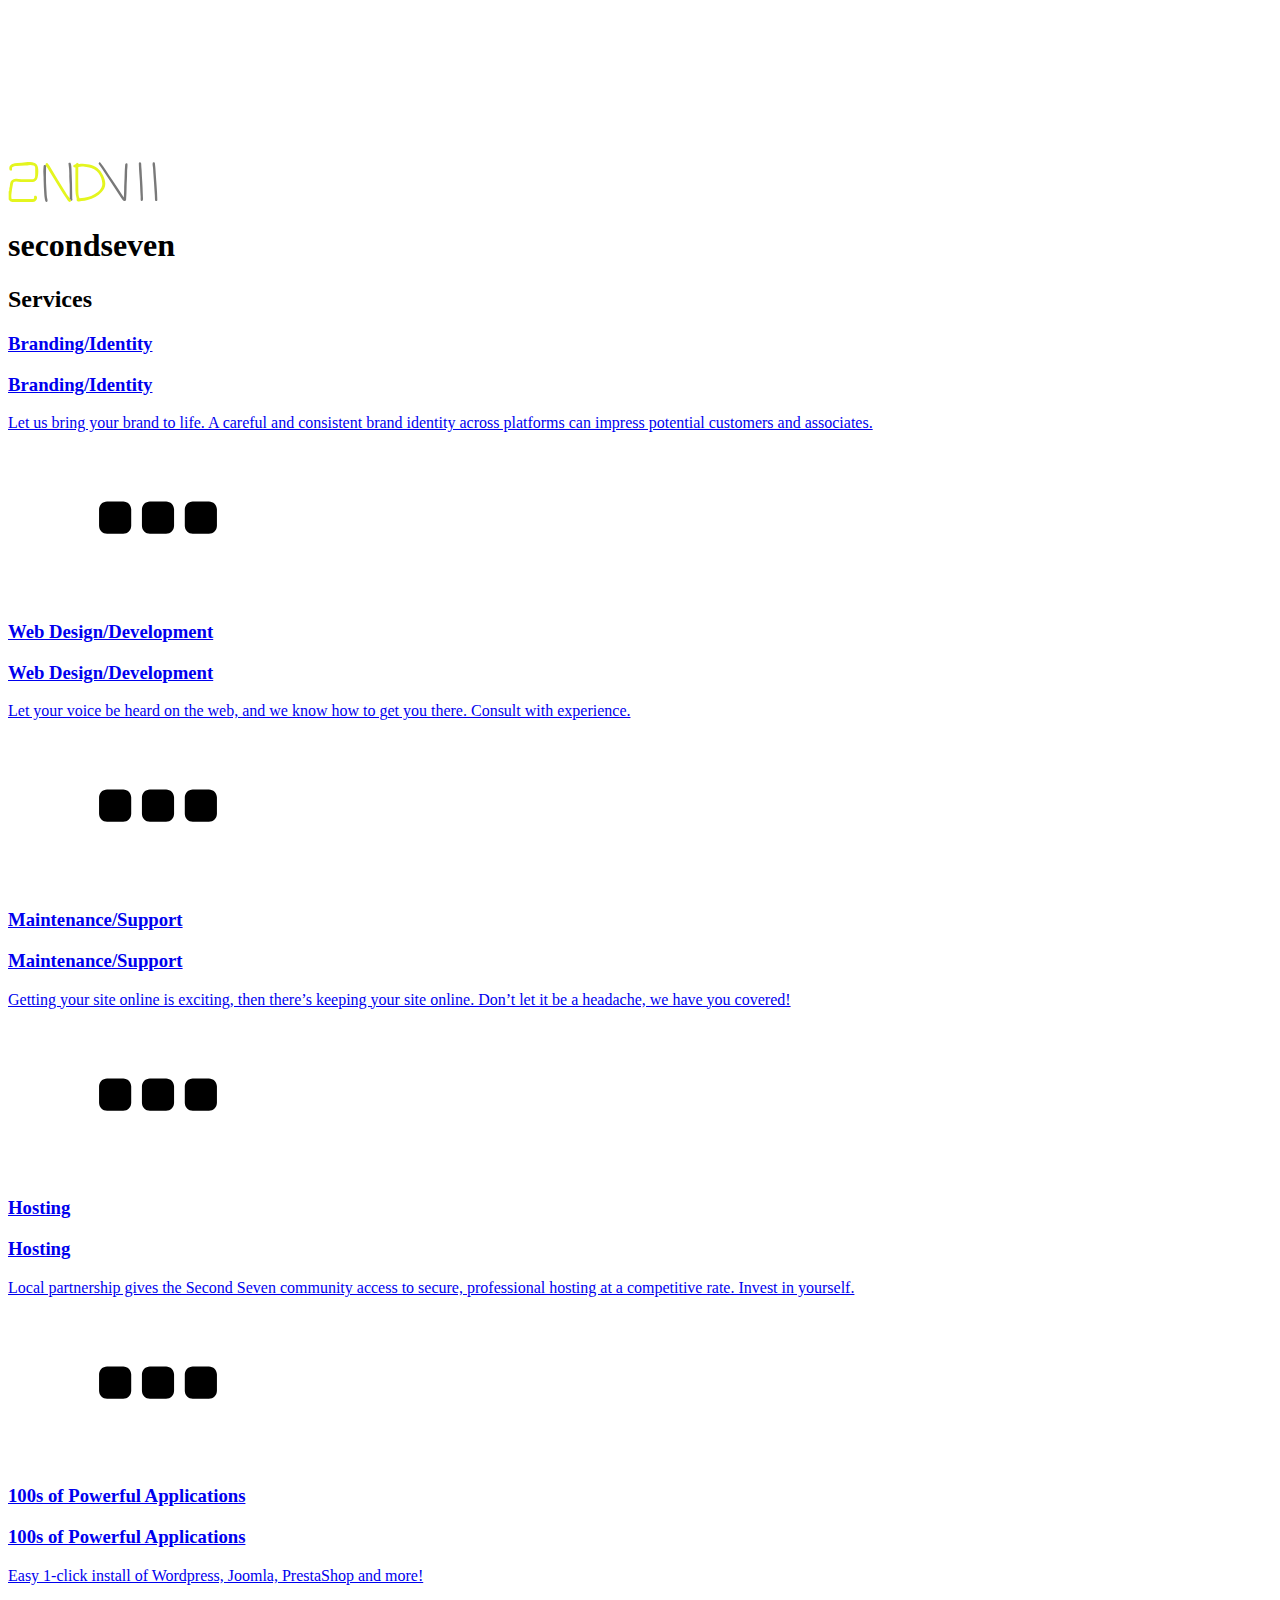
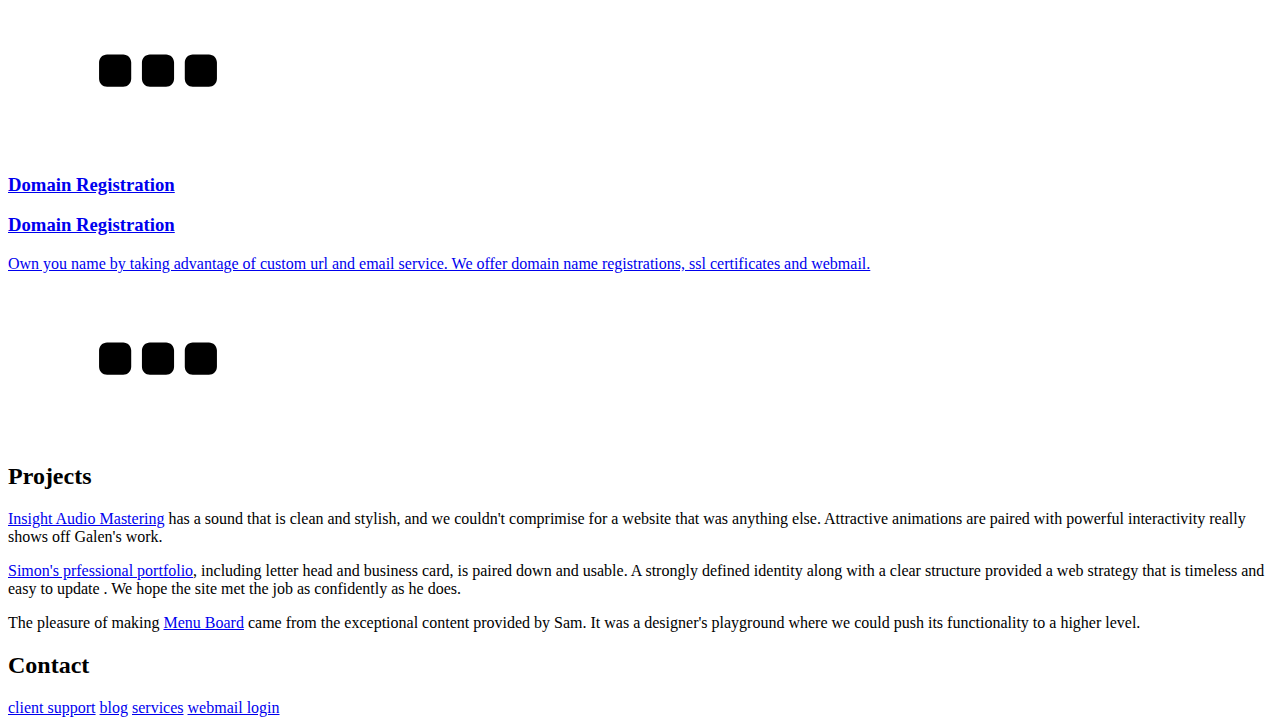
==== commit 5a288878: "version on server" ====
--- a/index.html
+++ b/index.html
@@ -15,8 +15,8 @@
   <link rel="icon" href="favicon.ico" type="image/x-icon">
 
   <link href="https://fonts.googleapis.com/css?family=Raleway|Titillium+Web|Roboto" rel="stylesheet">
-  <link rel="stylesheet" href="css/normalize.css">
-  <link rel="stylesheet" href="css/styles.css">
+  <link rel="stylesheet" href="http://secondseven.ca/css/normalize.css">
+  <link rel="stylesheet" href="http://secondseven.ca/css/styles.css">
   <!--[if lt IE 9]>
   <script src="https://cdnjs.cloudflare.com/ajax/libs/html5shiv/3.7.3/html5shiv.js"></script>
   <![endif]-->
@@ -141,8 +141,8 @@
   </footer>  <!-- end footer -->
 
 <script type="text/javascript" src="https://ajax.googleapis.com/ajax/libs/jquery/3.1.1/jquery.min.js"></script>
-<script type="text/javascript" src="js/main.js"></script>
-<script type="text/javascript" src="js/plugins.js"></script>
+<script type="text/javascript" src="http://secondseven.ca/js/main.js"></script>
+<script type="text/javascript" src="http://secondseven.ca/js/plugins.js"></script>
 
 <script>
   (function(b,o,i,l,e,r){b.GoogleAnalyticsObject=l;b[l]||(b[l]=
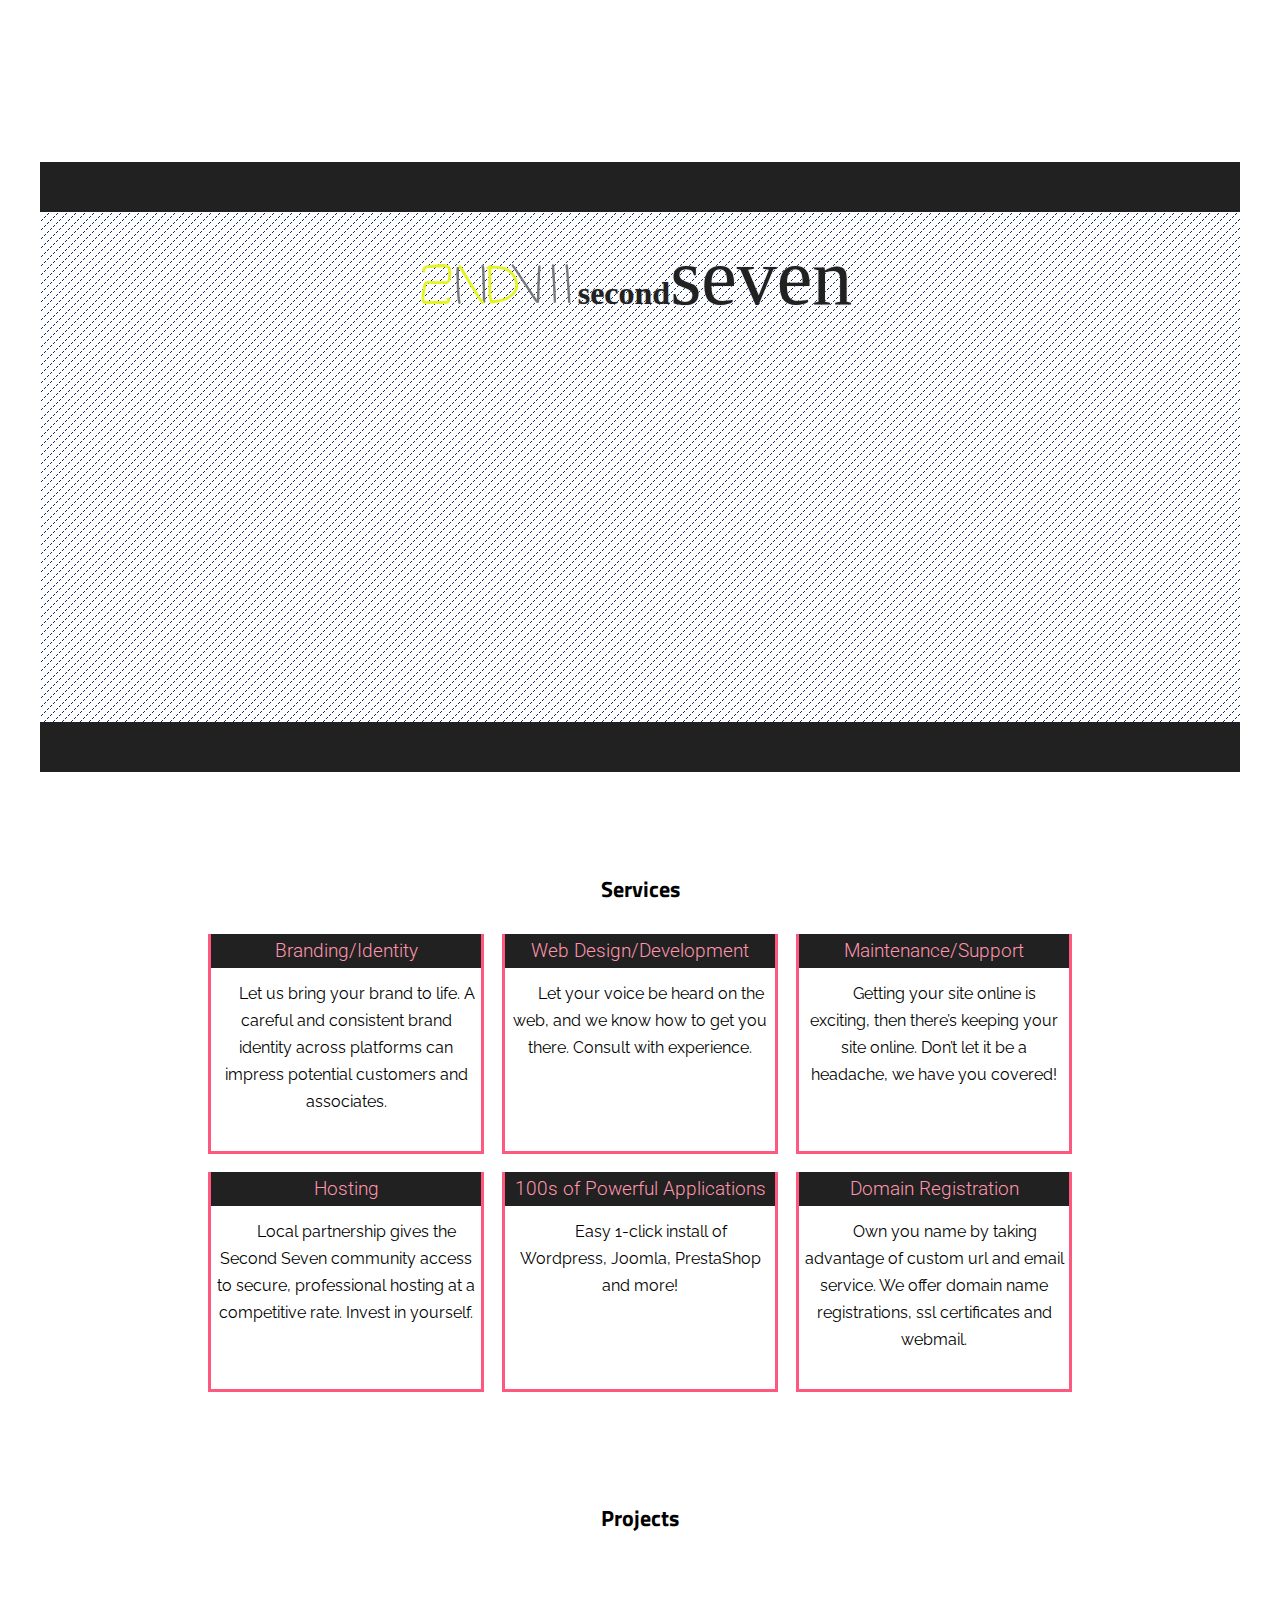
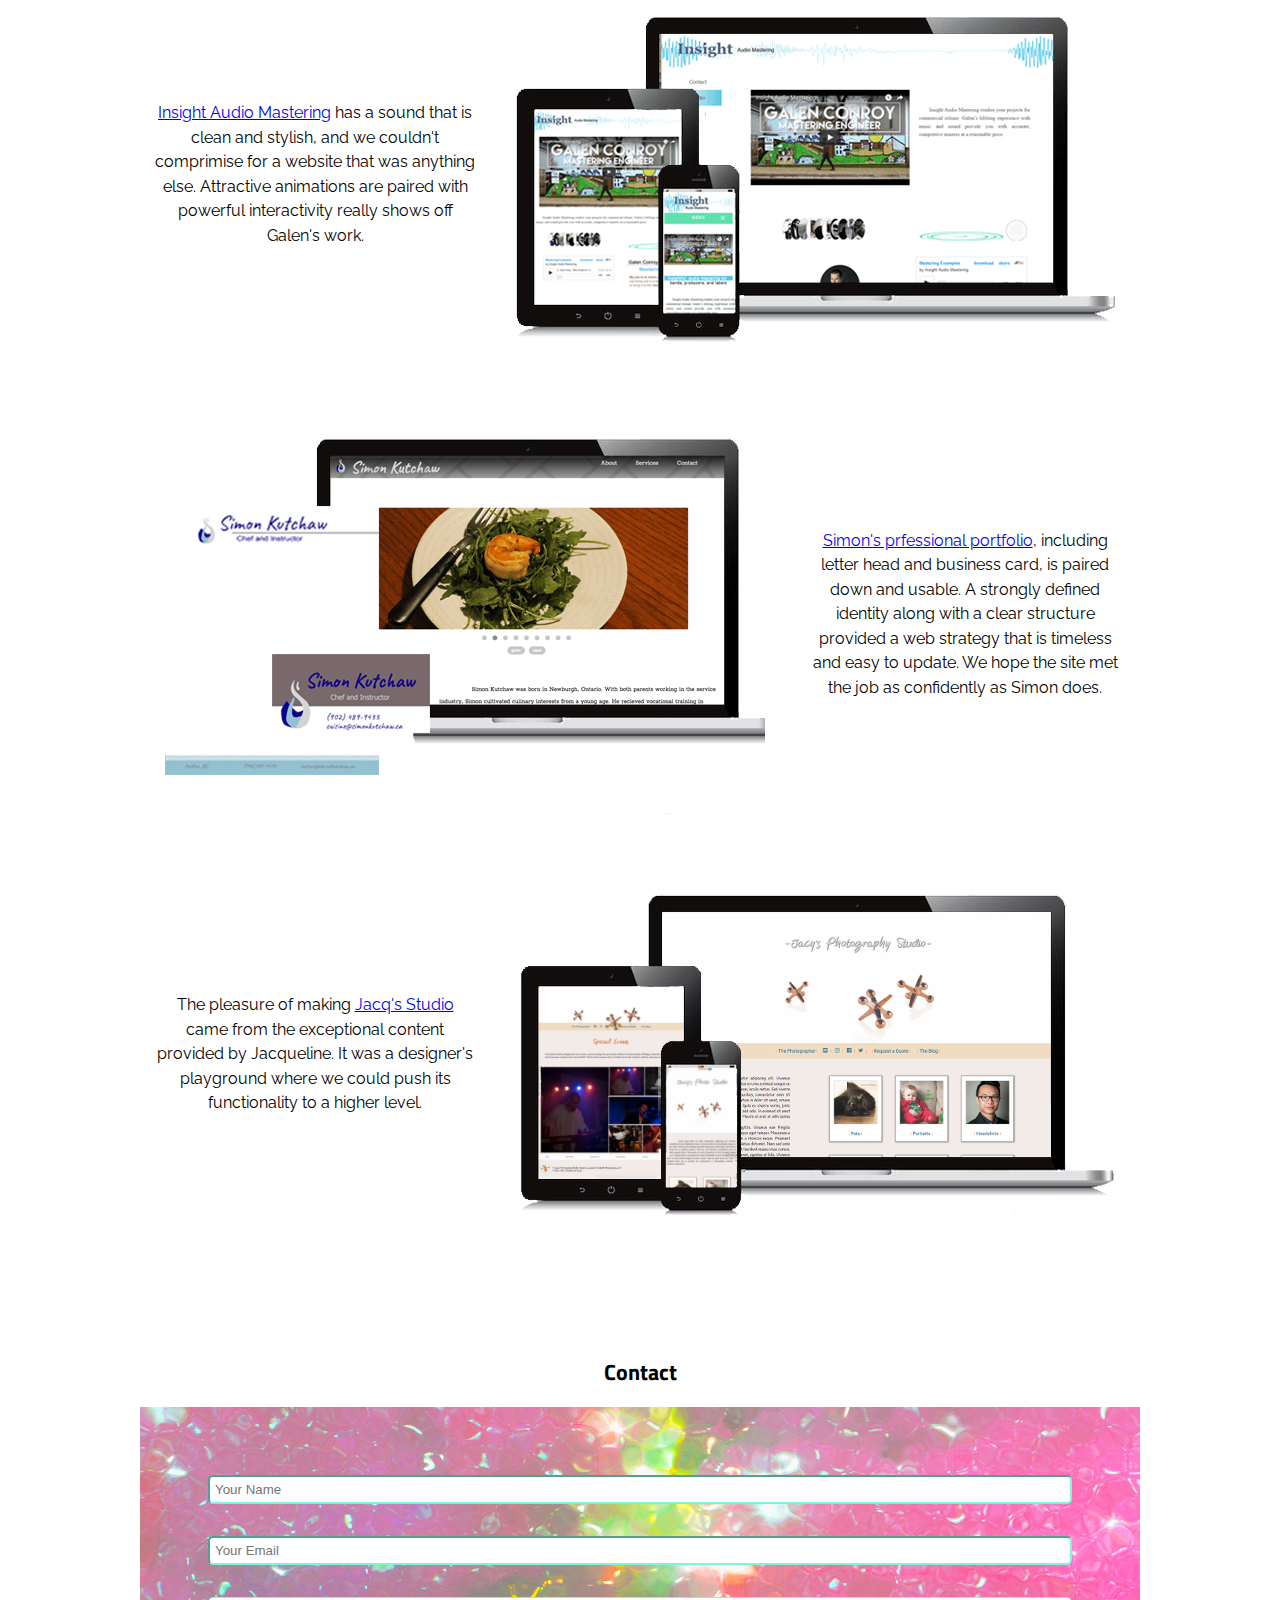
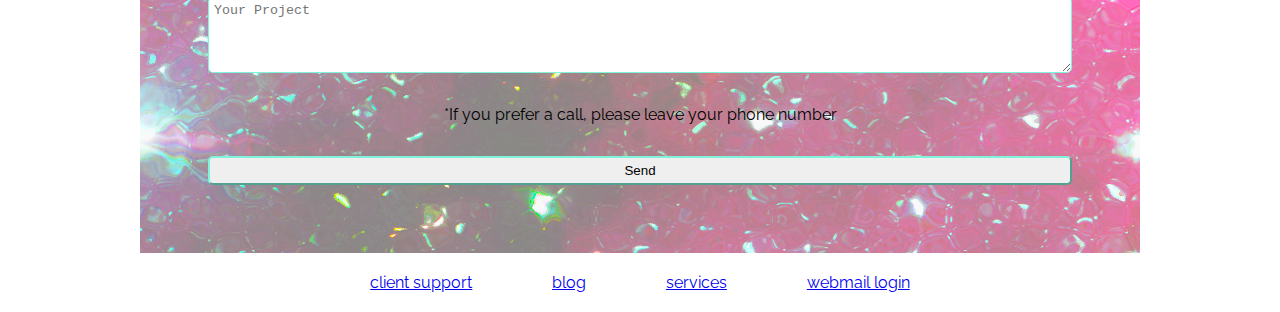
==== commit 0779f12e: "updated contact section, added third project" ====
--- a/index.html
+++ b/index.html
@@ -6,7 +6,7 @@
   <title>Second Seven</title>
   <meta name="description" content="Design. Create. Human.">
   <meta name="author" content="Kaari Landry">
-  <meta name="keywords" content="">
+  <meta name="keywords" content="halifax website, halifax web service, nova scotia website, nova scotia small business web, web services, web service, halifax, nova scotia business website, web design, host, halifax web host, website design">
 
 
 
@@ -16,7 +16,8 @@
 
   <link href="https://fonts.googleapis.com/css?family=Raleway|Titillium+Web|Roboto" rel="stylesheet">
   <link rel="stylesheet" href="http://secondseven.ca/css/normalize.css">
-  <link rel="stylesheet" href="http://secondseven.ca/css/styles.css">
+  <link rel="stylesheet" href="css/styles.css">
+  <!--<link rel="stylesheet" href="http://secondseven.ca/css/styles.css"> -->
   <!--[if lt IE 9]>
   <script src="https://cdnjs.cloudflare.com/ajax/libs/html5shiv/3.7.3/html5shiv.js"></script>
   <![endif]-->
@@ -115,24 +116,37 @@
         <div class="insight project-image"></div>
       </div> <!-- end insight container -->
       <div class="project-container">
-        <p><a href="http://simonkutchaw.ca" rel="noopener noreferrer" target="_blank">Simon's prfessional portfolio</a>, including letter head and business card, is paired down and usable. A strongly defined identity along with a clear structure provided a web strategy that is timeless and easy to update . We hope the site met the job as confidently as he does.</p>
+        <p><a href="http://simonkutchaw.ca" rel="noopener noreferrer" target="_blank">Simon's prfessional portfolio</a>, including letter head and business card, is paired down and usable. A strongly defined identity along with a clear structure provided a web strategy that is timeless and easy to update. We hope the site met the job as confidently as Simon does.</p>
         <div class="simon project-image"></div>
       </div> <!-- end simon container -->
       <div class="project-container">
-        <p>The pleasure of making <a href="http://www.menuboard.xyz" rel="noopener noreferrer" target="_blank">Menu Board</a> came from the exceptional content provided by Sam. It was a designer's playground where we could push its functionality to a higher level.</p>
-        <div class="menuboard project-image"></div>
+        <p>The pleasure of making <a href="http://jacqsstudio.ca/" rel="noopener noreferrer" target="_blank">Jacq's Studio</a> came from the exceptional content provided by Jacqueline. It was a designer's playground where we could push its functionality to a higher level.</p>
+        <div class="jacqs project-image"></div>
       </div> <!-- end menuboard container -->
     </section><!-- end projects section-->
 
     <h2>Contact</h2>
-    <section class="contact" id="contact">
-      <script type="text/javascript" src="https://form.jotform.ca/jsform/71225395920254"></script>
+    <section id="contact">
+      <form action="//formspree.io/kaari@secondseven.ca" method="POST" role="form">
+      <input type="text" name="name" placeholder="Your Name" />
+      <input type="email" name="_replyto" placeholder="Your Email" />
+      <textarea name="message" placeholder="Your Project"></textarea>
+      <p>*If you prefer a call, please leave your phone number</p>
+      <input type="submit" value="Send">
+      <!-- <input type="hidden" name="_next" value="//insigh"> -->
+      <input type="hidden" name="_subject" value="Website contact" />
+      <input type="text" name="_gotcha" style="display:none" />
+      </form>
+      <script>
+          var contactform =  document.getElementById('contact');
+          contactform.setAttribute('action', '//formspree.io/' + 'kaari' + '@' + 'secondseven' + '.' + 'ca');
+      </script>
     </section><!-- end contact section-->
   </main>
 
   <footer>
     <nav>
-        <a href="#" >client support</a>
+        <a href="http://secondseven.ca/#contact" >client support</a>
         <a href="http://blog.secondseven.ca" target="_self" rel="noopener noreferrer">blog</a>
         <a href="http://secondseven.ca/services.html" target="_self" rel="noopener noreferrer">services</a>
         <a href="https://r116.websiteservername.com:2096/" target="_self" rel="noopener noreferrer">webmail login</a>
--- a/css/styles.css
+++ b/css/styles.css
@@ -0,0 +1 @@
+@font-face{font-family:"marker";src:url("http://secondseven.ca/assets/fonts/marker.otf") format("opentype"),url("http://secondseven.ca/assets/fonts/marker.ttf") format("truetype"),url("http://secondseven.ca/assets/fonts/marker.woff") format("woff"),url("http://secondseven.ca/assets/fonts/marker.woff2") format("woff2")}@font-face{font-family:"hand";src:url("http://secondseven.ca/assets/fonts/hand.otf") format("opentype"),url("http://secondseven.ca/assets/fonts/hand.ttf") format("truetype"),url("http://secondseven.ca/assets/fonts/hand.woff") format("woff"),url("http://secondseven.ca/assets/fonts/hand.woff2") format("woff2")}body{font-family:"Raleway",sans-serif;text-align:center}main{max-width:1000px;margin:0 auto}#title{display:inline-block;width:100%;-webkit-box-align:center;-ms-flex-align:center;align-items:center}h1{display:inline-block;font-family:"marker";color:#212121;text-shadow:0 0 2px #CECECE;margin:20px 7px}span{font-family:"hand";display:inline-block;font-weight:100;font-size:250%}img{display:inline-block}h2{width:100%;font-size:1.4rem;font-weight:700;font-family:"Titillium Web",sans-serif;margin-top:100px}nav{margin:20px 0;width:100%}nav a{margin:3%}h3{font-family:"Roboto";font-weight:300;color:#ff95ae;background-color:#212121;margin:0 0 20px;line-height:185%;position:absolute;top:0;width:100%;right:0;-webkit-transition:left .5s cubic-bezier(.905, .125, 1, 1),right .5s cubic-bezier(.905, .125, 1, 1);transition:left .5s cubic-bezier(.905, .125, 1, 1),right .5s cubic-bezier(.905, .125, 1, 1)}.shadow-title{left:-100%;color:#212121;background-color:#FF587F}.services{display:-webkit-box;display:-ms-flexbox;display:flex;-webkit-box-orient:horizontal;-webkit-box-direction:normal;-ms-flex-flow:row;flex-flow:row;-ms-flex-wrap:wrap;flex-wrap:wrap;-webkit-box-pack:center;-ms-flex-pack:center;justify-content:center;text-align:center;margin:0 auto;width:90%;max-width:1200px}.services a{color:inherit;text-decoration:none}.services-container{width:30%;margin:1%;min-width:150px;border:3px solid #FF587F;border-top:0;position:relative;background-color:#fff;cursor:pointer;overflow:hidden}.services-container p{margin:46px 5px 35px;text-indent:1.35rem;line-height:170%}.services-container .icon-details{height:2.7em;width:2.7em;margin:0 29px;position:absolute;bottom:0;right:0;fill:#fff;display:inline-block;-webkit-transition:all .6s ease-out;transition:all .6s ease-out}.services-container:hover h3{right:-100%;-webkit-transition:left .7s cubic-bezier(.905, .125, 1, 1),right .7s cubic-bezier(.905, .125, 1, 1);transition:left .7s cubic-bezier(.905, .125, 1, 1),right .7s cubic-bezier(.905, .125, 1, 1)}.services-container:hover .shadow-title{left:0}.services-container:hover .icon-details{fill:#FF587F;-webkit-transition:all .2s cubic-bezier(.905, .125, 1, 1) .6s;transition:all .2s cubic-bezier(.905, .125, 1, 1) .6s}.project-container{display:-webkit-box;display:-ms-flexbox;display:flex;-webkit-box-orient:horizontal;-webkit-box-direction:normal;-ms-flex-flow:row;flex-flow:row;-webkit-box-align:center;-ms-flex-align:center;align-items:center;margin:40px auto}.project-container p{-ms-flex-preferred-size:auto;flex-basis:auto;padding:15px;line-height:1.53rem}.project-container:nth-child(even){-webkit-box-orient:horizontal;-webkit-box-direction:reverse;-ms-flex-flow:row-reverse;flex-flow:row-reverse}.project-image{background-position:center;background-size:contain;background-repeat:no-repeat;height:400px;-ms-flex-negative:0;flex-shrink:0;max-width:600px;min-width:225px;-ms-flex-preferred-size:60%;flex-basis:60%;margin:0 25px}.insight{background-image:url("../assets/images/projects/insight.png")}.simon{background-image:url("../assets/images/projects/simon.png")}.jacqs{background-image:url("../assets/images/projects/jacqs.png")}.service-details{width:100%;margin:0}.screen{width:100%;height:100%;background:url("[data-uri]")}#video-background{display:block;width:100%;height:510px;background-image:url("../assets/videos/sunrise.gif");background-repeat:no-repeat;background-size:cover;background-position:center center}.bgv-container{max-width:1200px;margin:0 auto;border-width:50px 0 50px 0;border-style:solid;border-color:#212121}#contact{max-width:1200px;padding:20px;background-image:url("../assets/images/bg.png")}#contact form{padding:2rem;display:-webkit-box;display:-ms-flexbox;display:flex;-webkit-box-orient:vertical;-webkit-box-direction:normal;-ms-flex-flow:column;flex-flow:column}#contact form input,#contact form textarea{padding:5px;margin:1rem;border-radius:5px;border-color:#80F4DA}#contact form textarea{min-height:4rem}@media (max-width: 768px){section{width:100%}.projects{-webkit-box-orient:vertical;-webkit-box-direction:reverse;-ms-flex-flow:column-reverse;flex-flow:column-reverse;-webkit-box-pack:justify;-ms-flex-pack:justify;justify-content:space-between;-ms-flex-line-pack:justify;align-content:space-between}.services-container{width:80%;margin:auto}.project-container{-webkit-box-orient:vertical !important;-webkit-box-direction:reverse !important;-ms-flex-flow:column-reverse !important;flex-flow:column-reverse !important}.project-image{width:100%}#services ul{-webkit-box-orient:vertical !important;-webkit-box-direction:normal !important;-ms-flex-flow:column !important;flex-flow:column !important}#services img{opacity:.36}}@media (min-width: 769px) and (max-width: 1000px){.services-container{width:47%}}
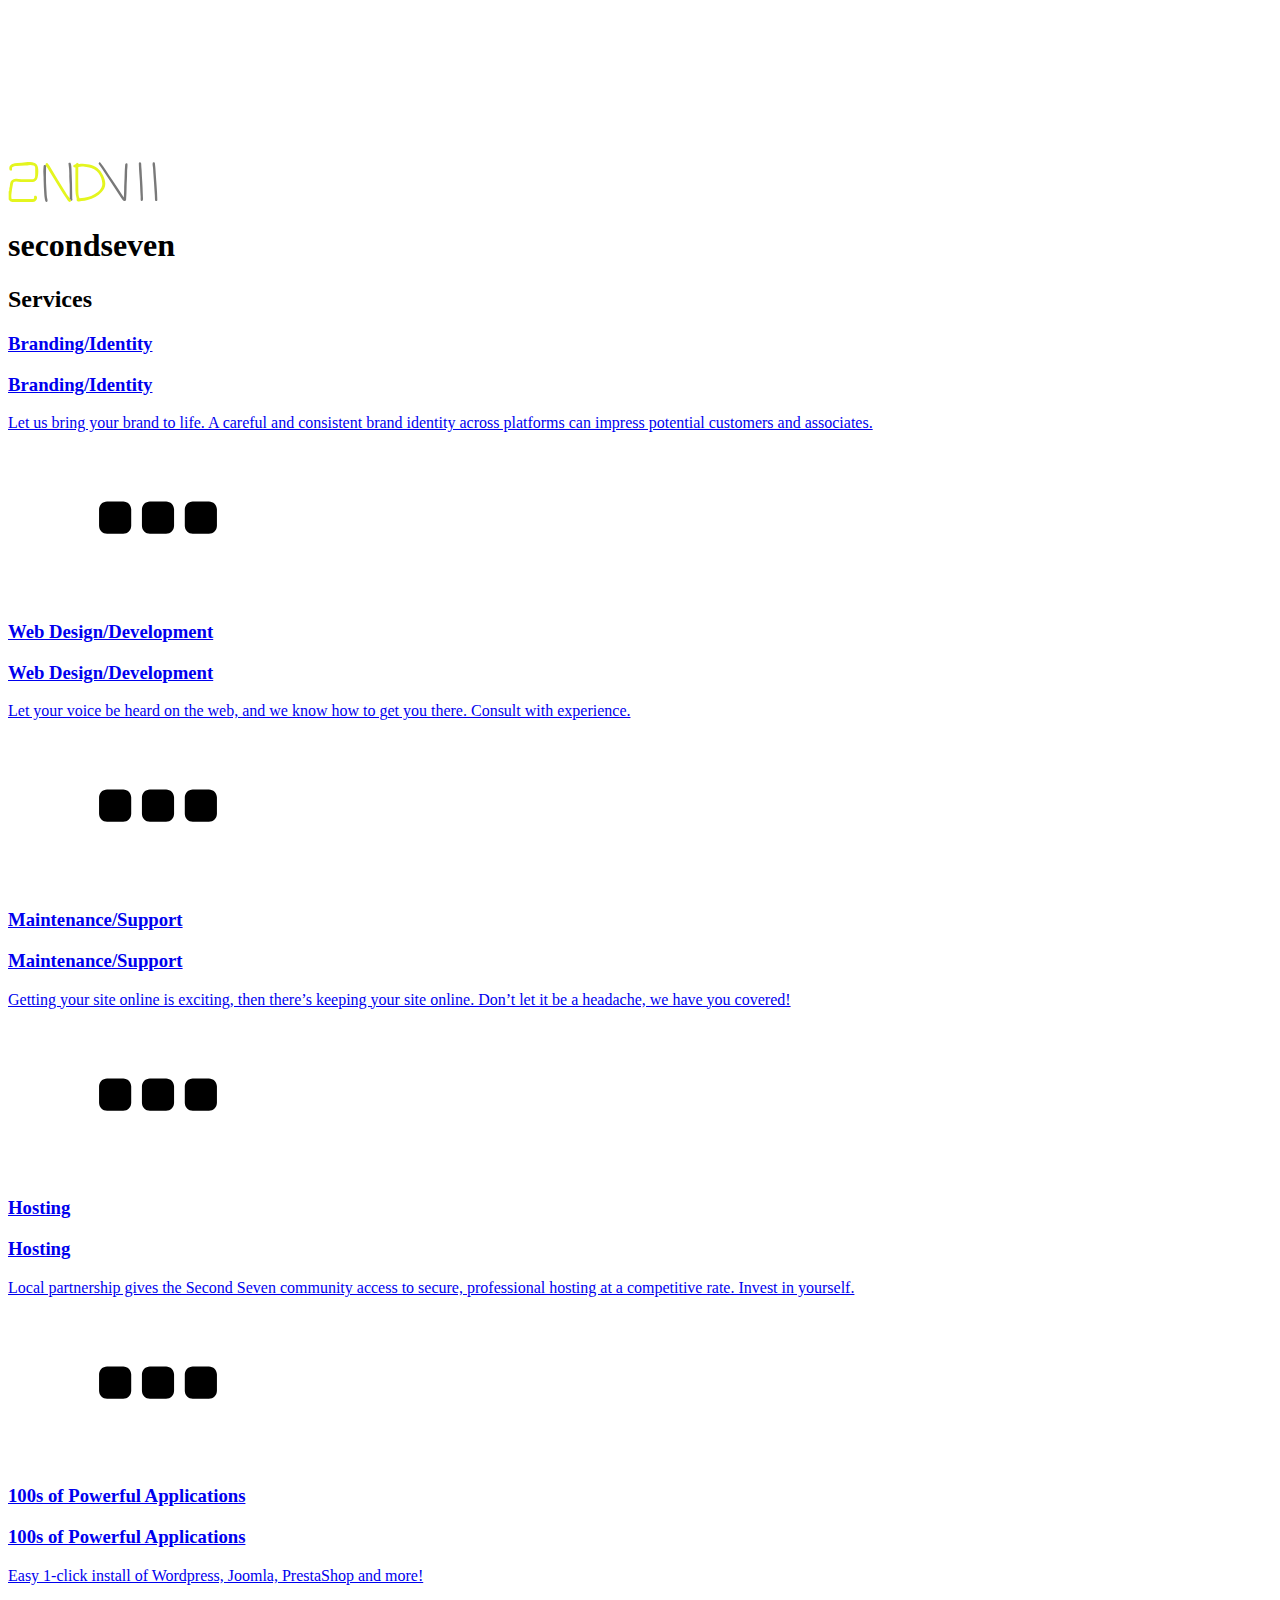
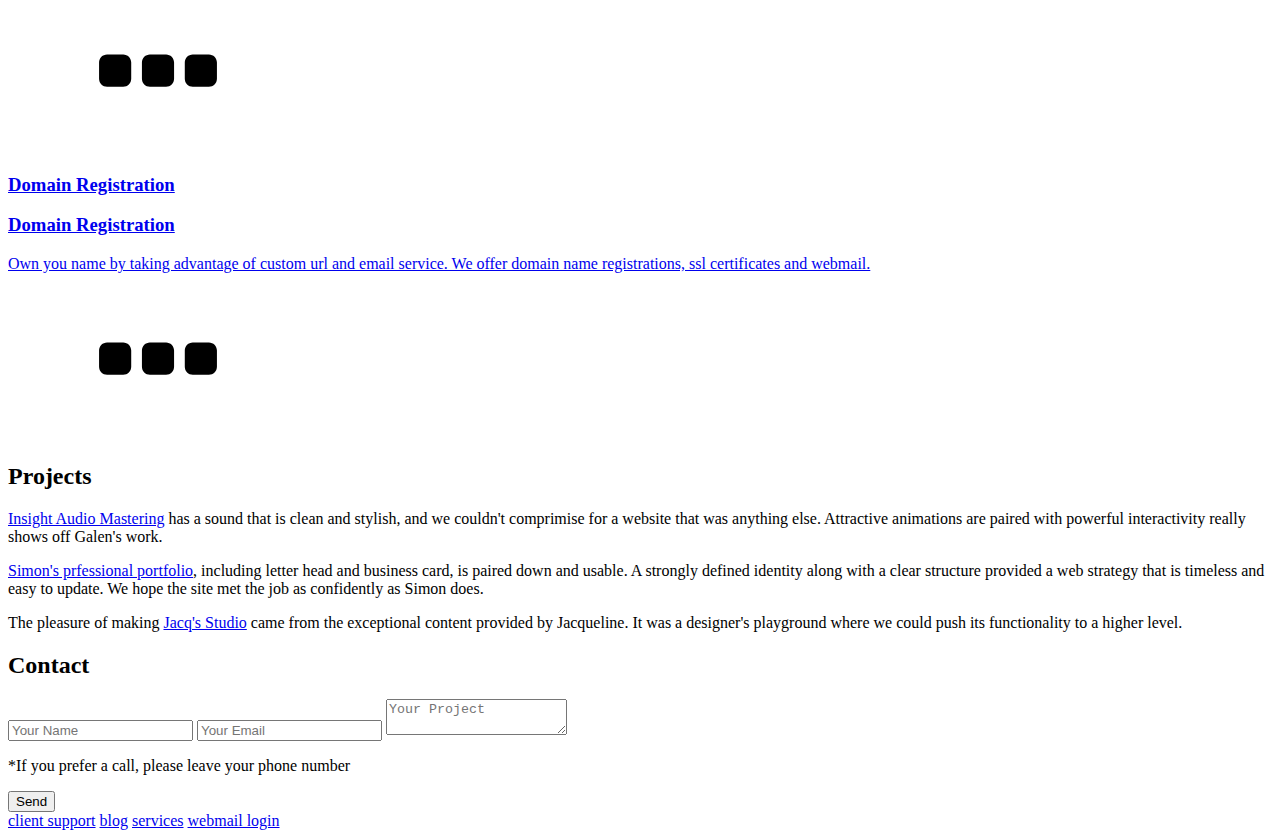
==== commit 7ead7a1d: "css link fix" ====
--- a/index.html
+++ b/index.html
@@ -16,8 +16,7 @@
 
   <link href="https://fonts.googleapis.com/css?family=Raleway|Titillium+Web|Roboto" rel="stylesheet">
   <link rel="stylesheet" href="http://secondseven.ca/css/normalize.css">
-  <link rel="stylesheet" href="css/styles.css">
-  <!--<link rel="stylesheet" href="http://secondseven.ca/css/styles.css"> -->
+  <link rel="stylesheet" href="http://secondseven.ca/css/styles.css">
   <!--[if lt IE 9]>
   <script src="https://cdnjs.cloudflare.com/ajax/libs/html5shiv/3.7.3/html5shiv.js"></script>
   <![endif]-->
